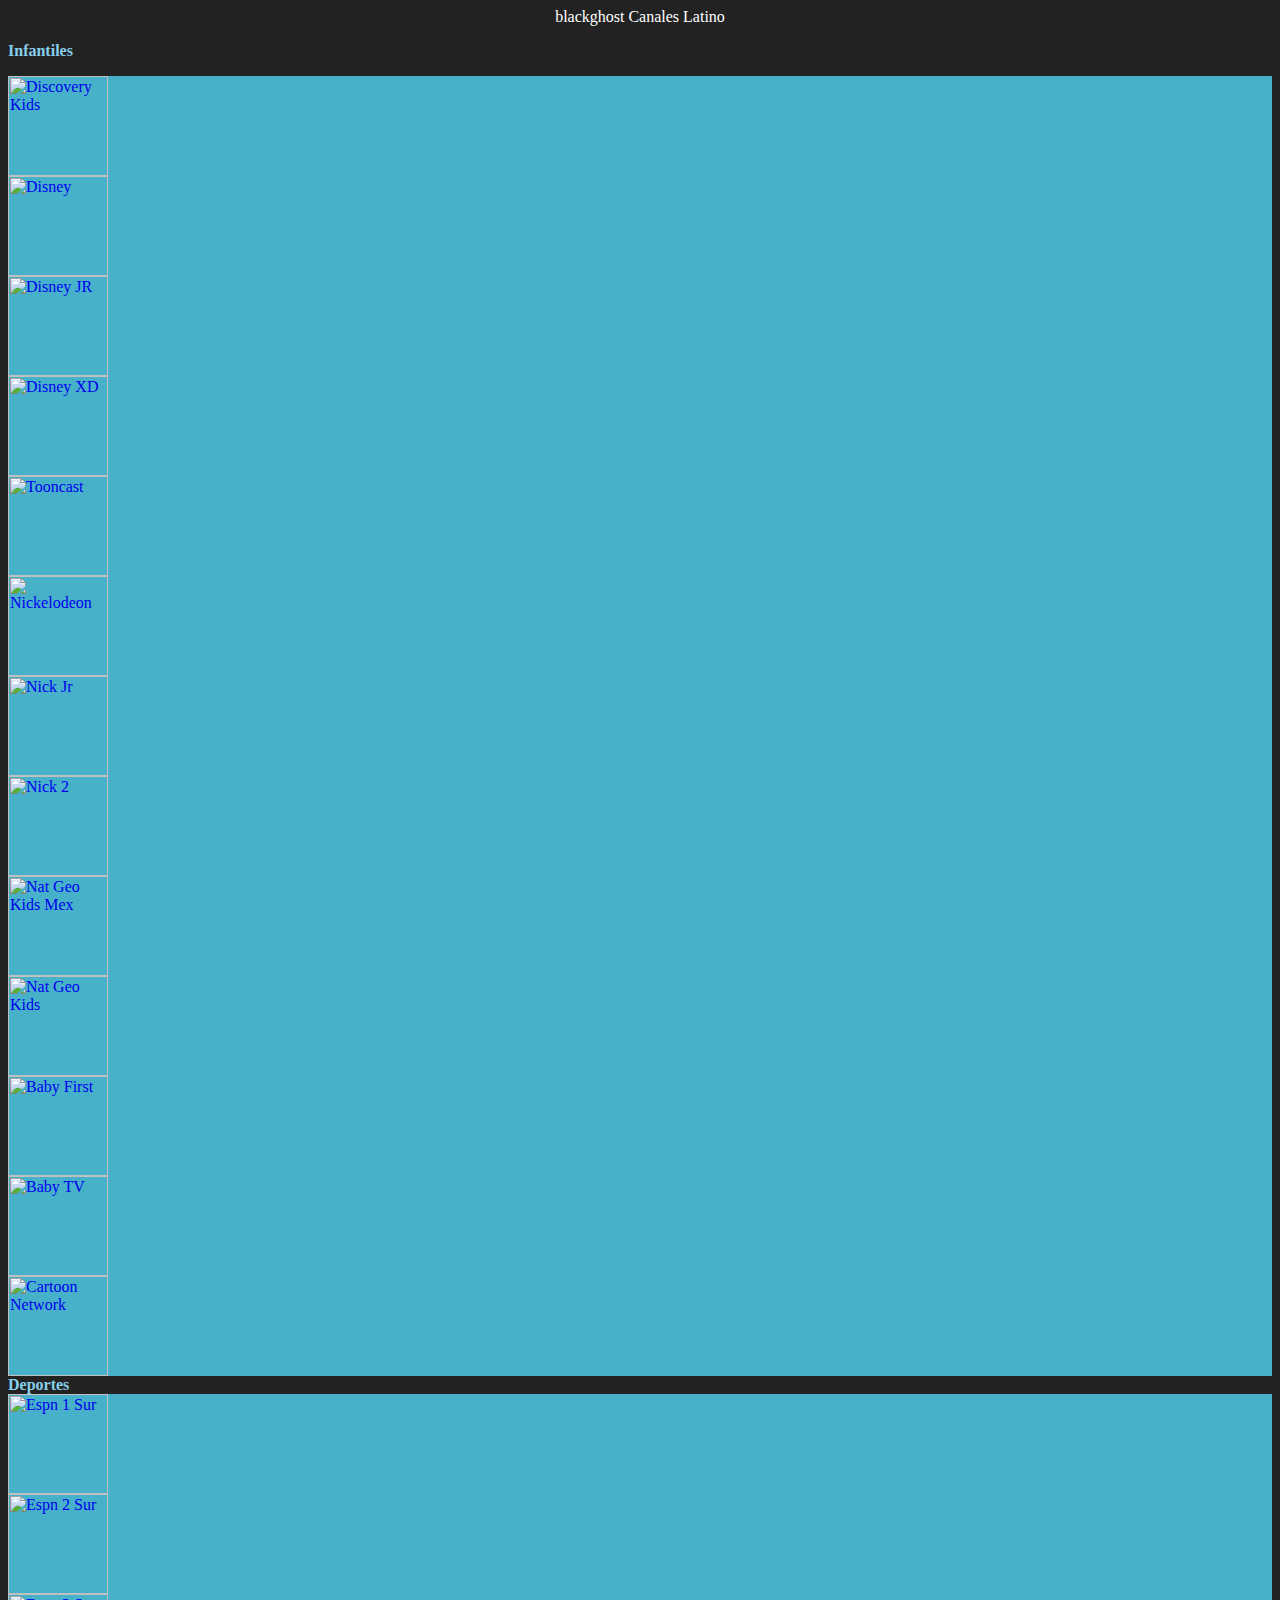
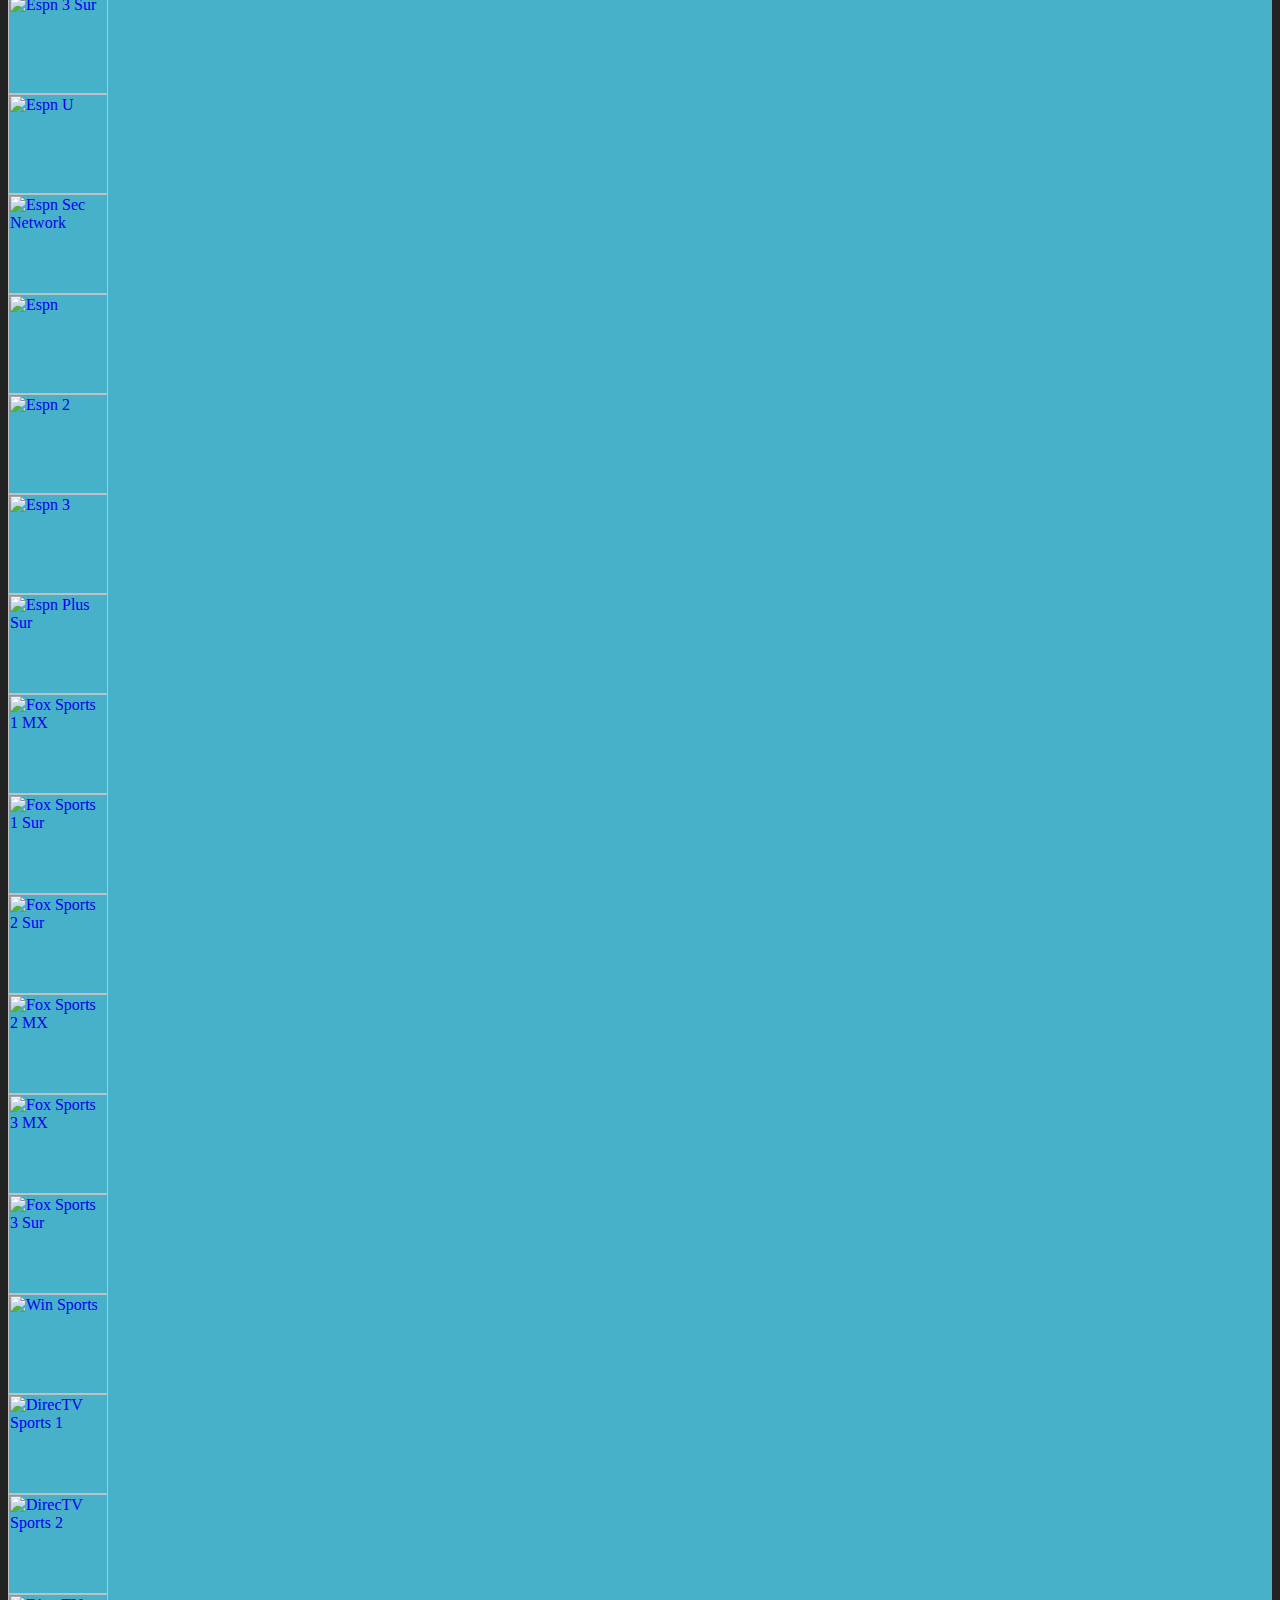
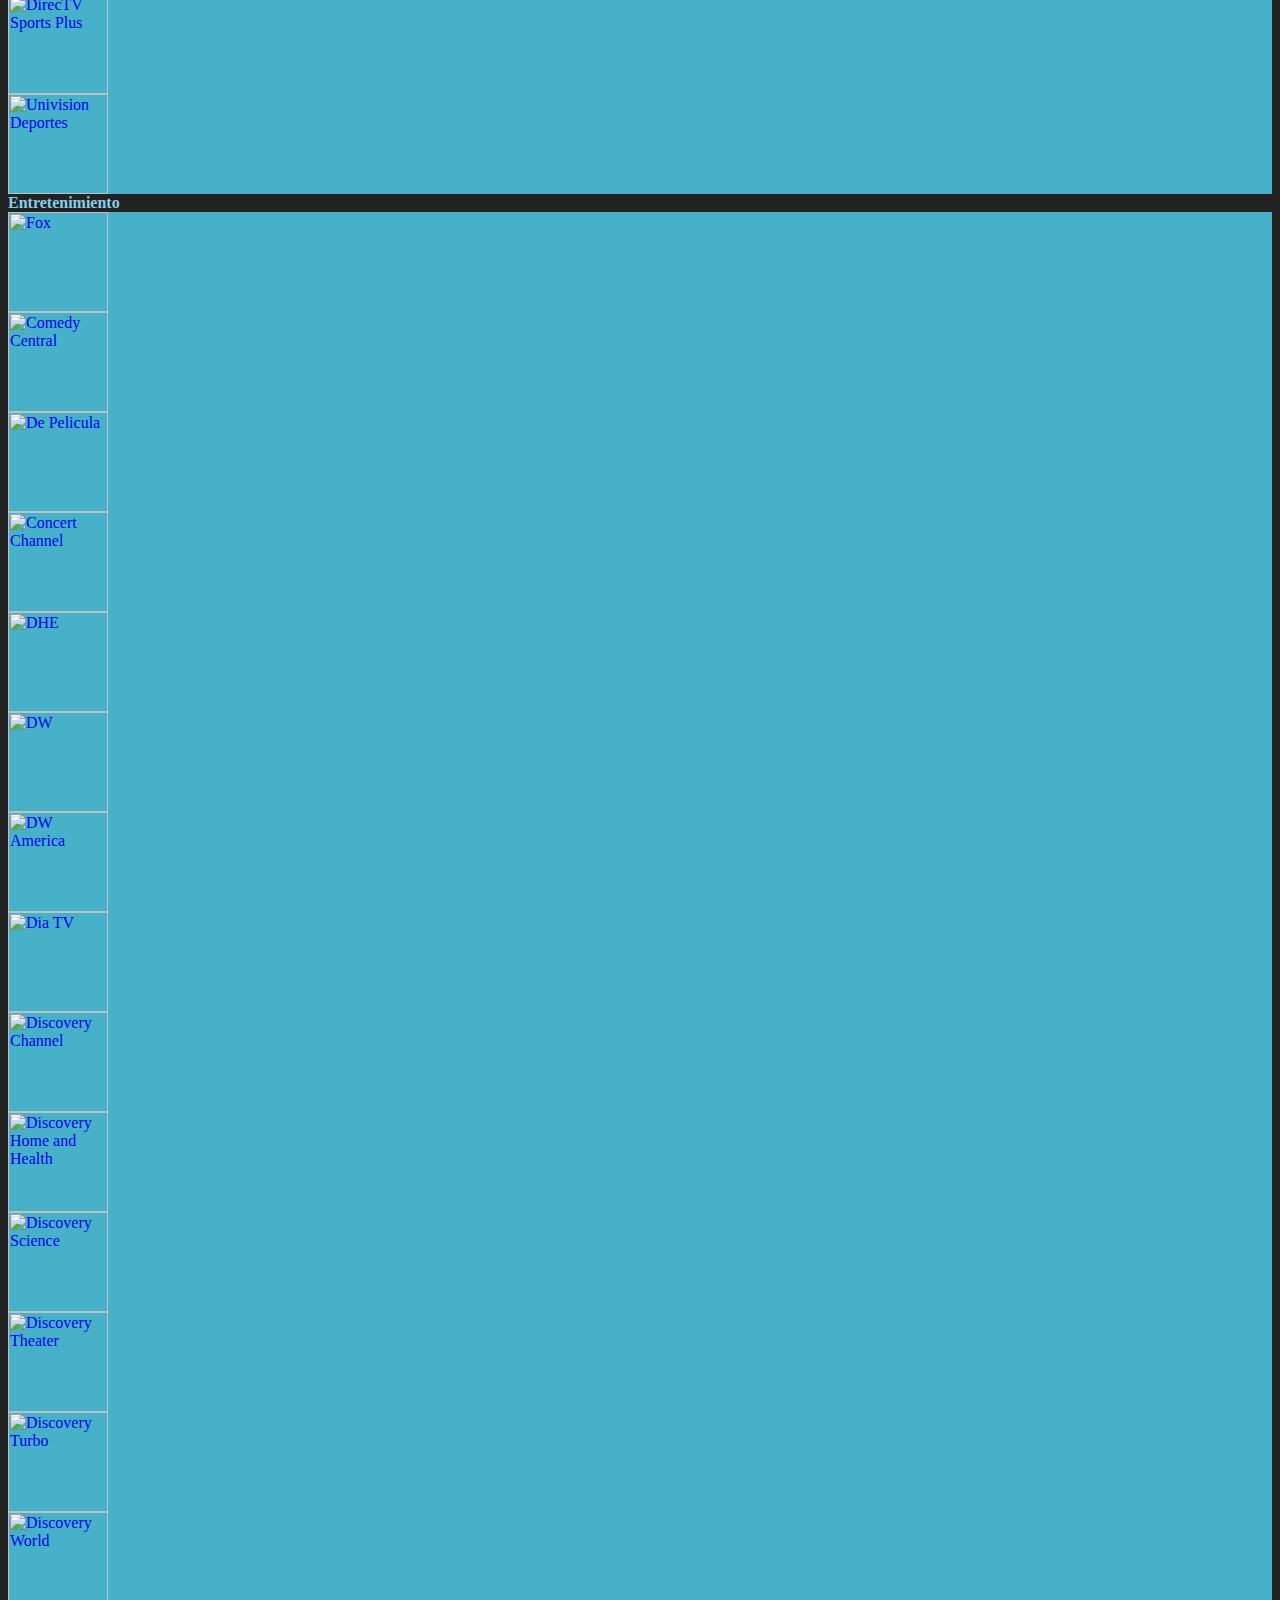
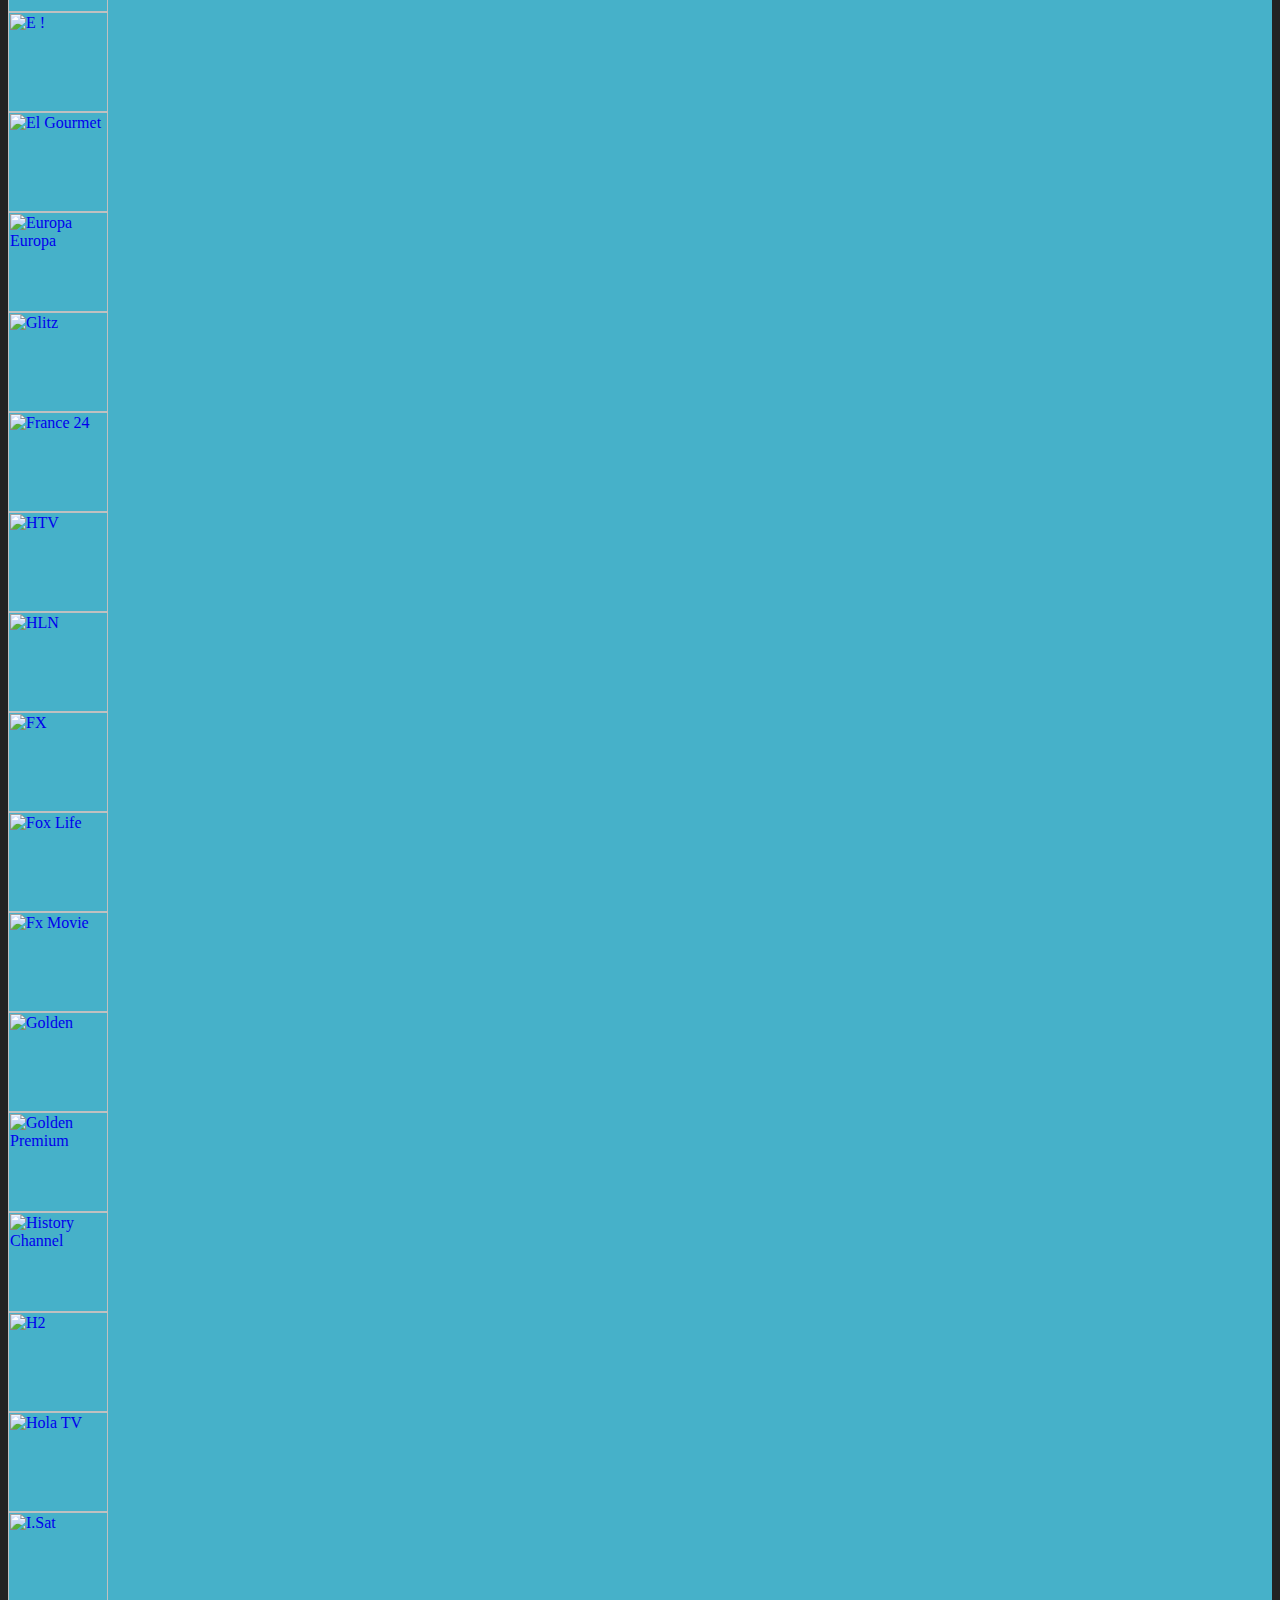
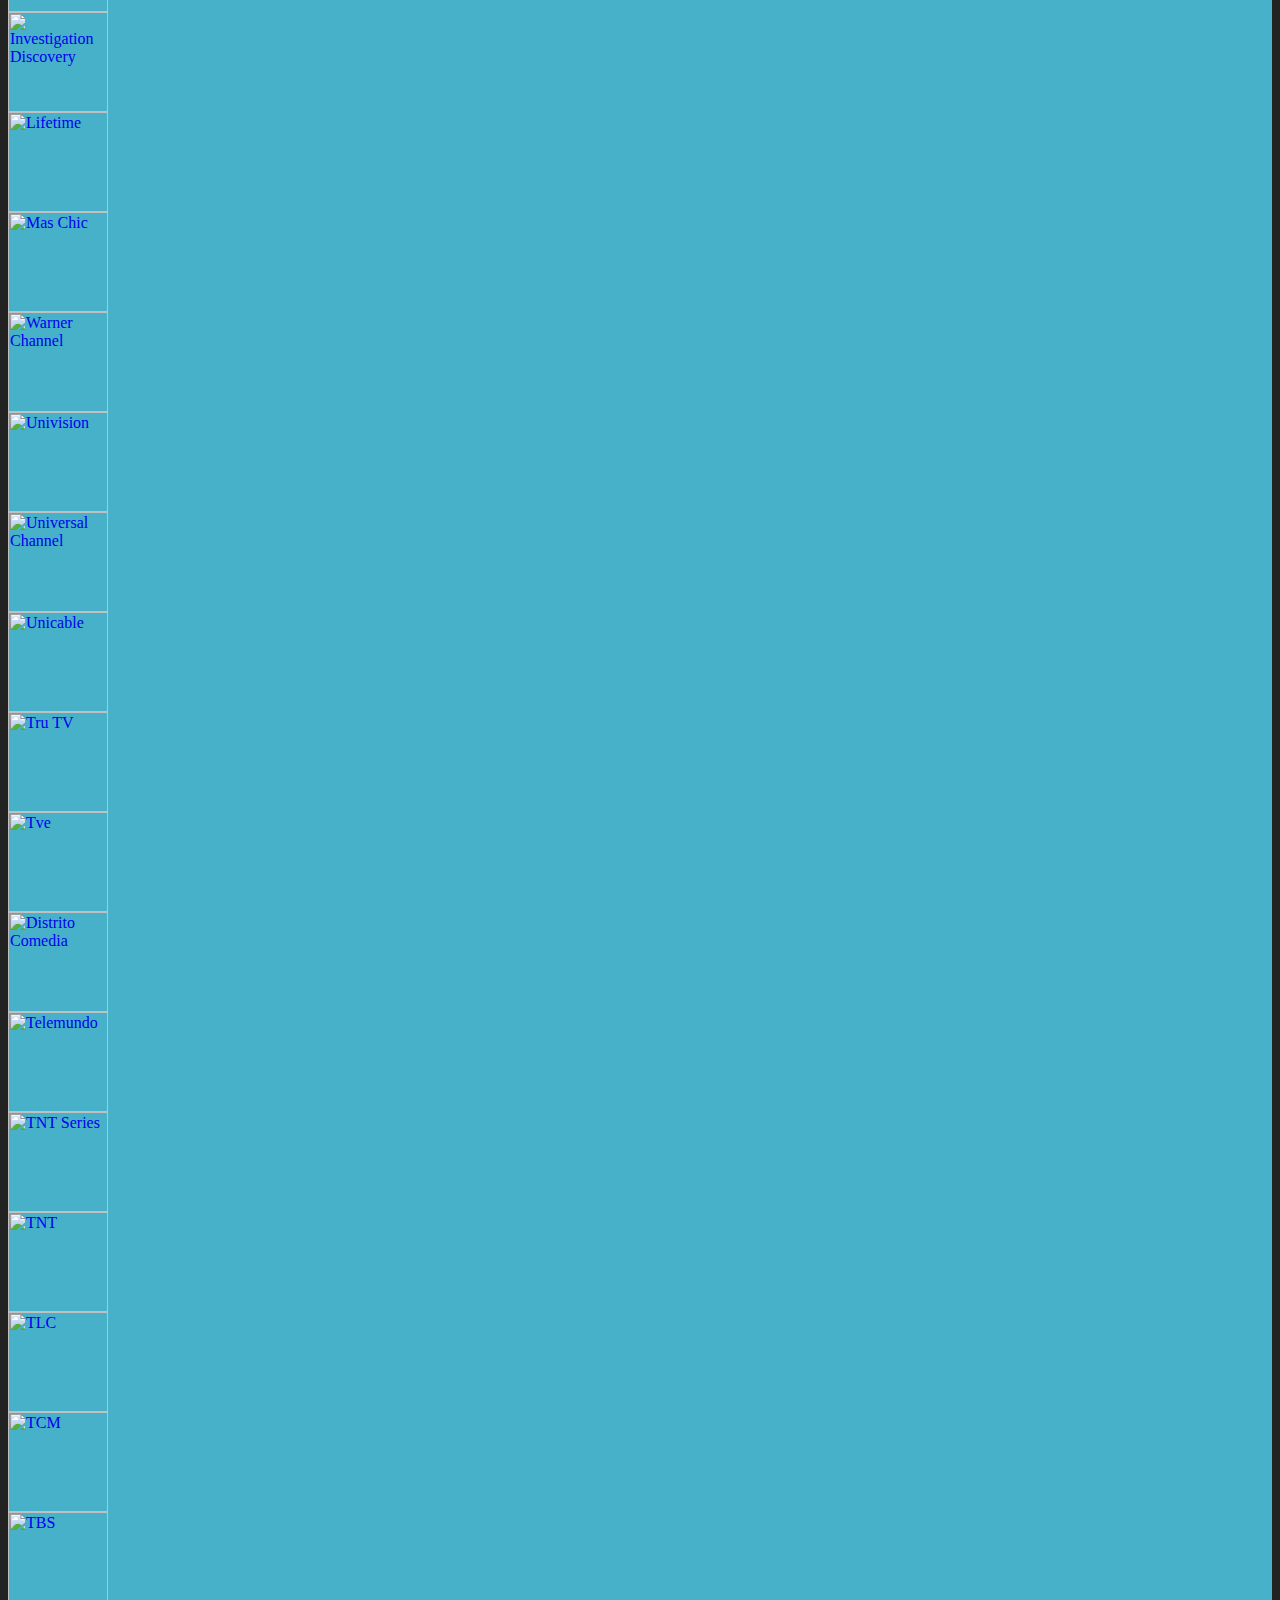
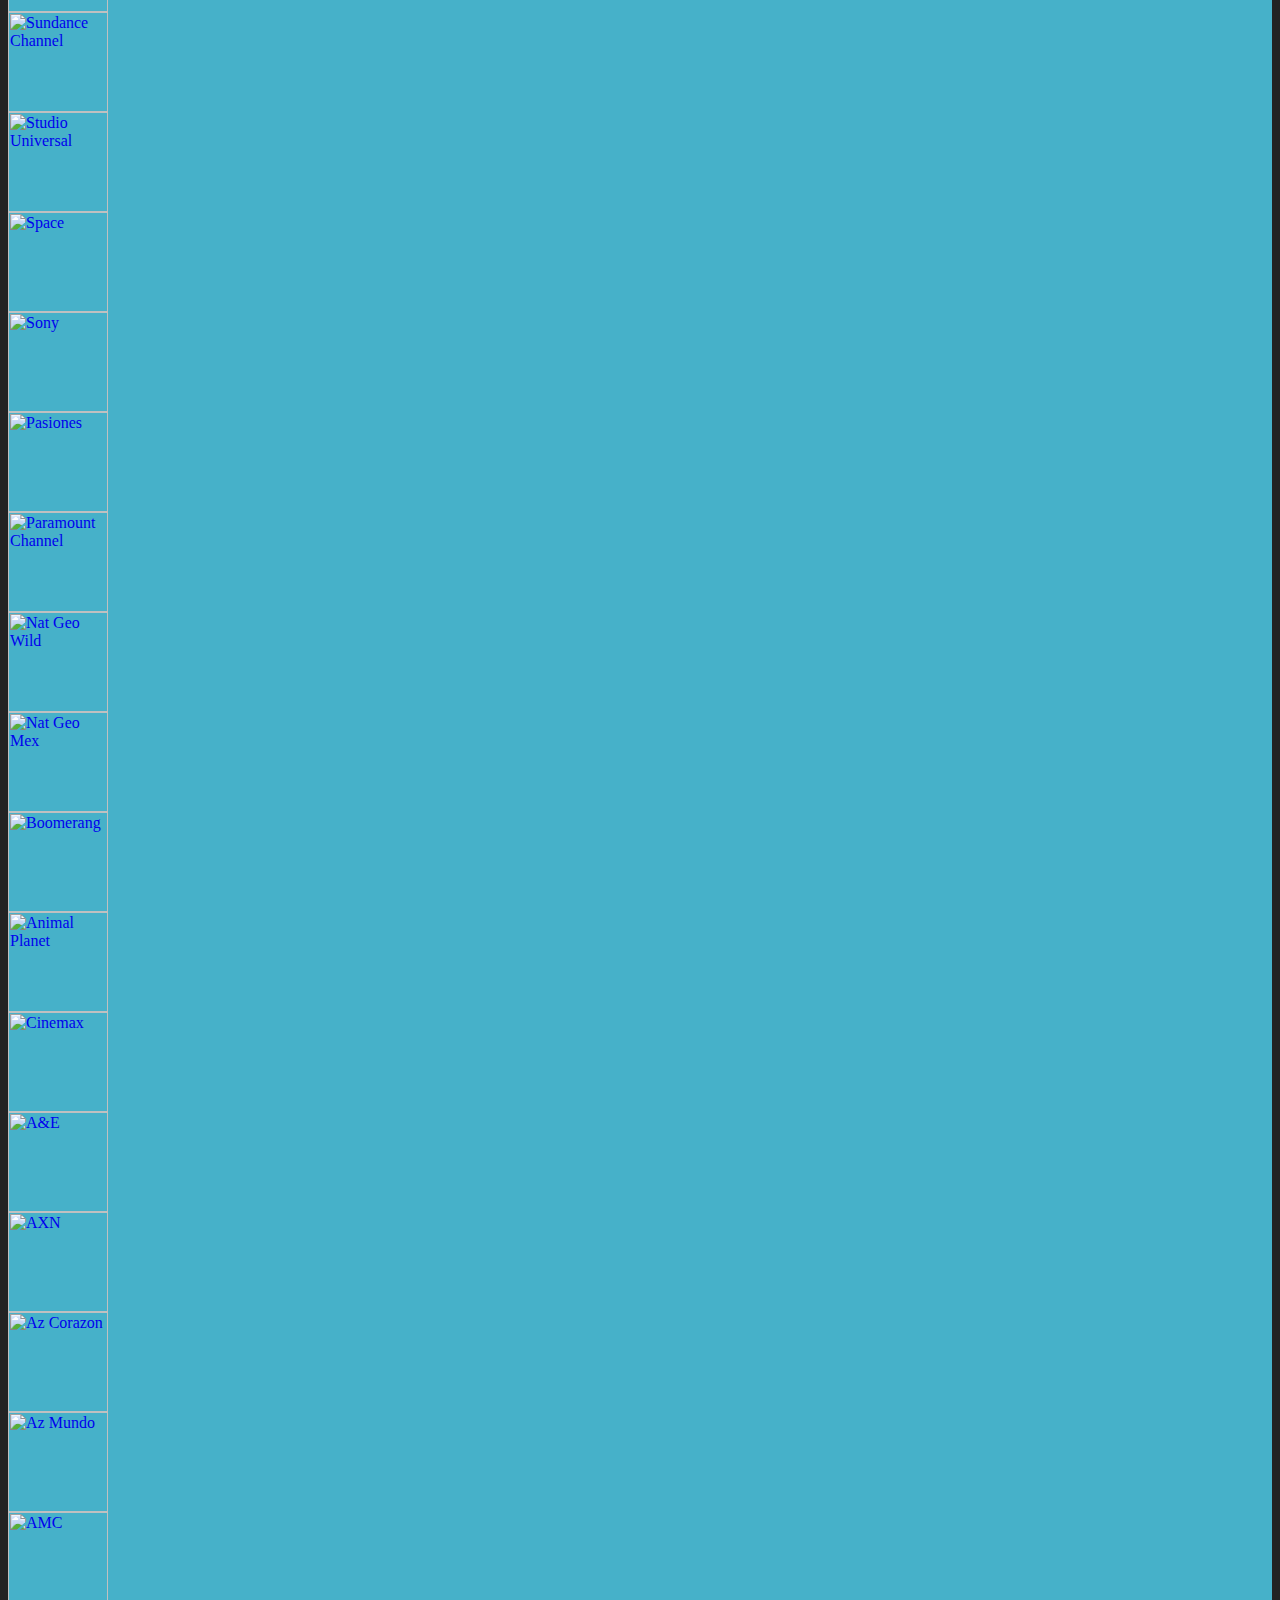
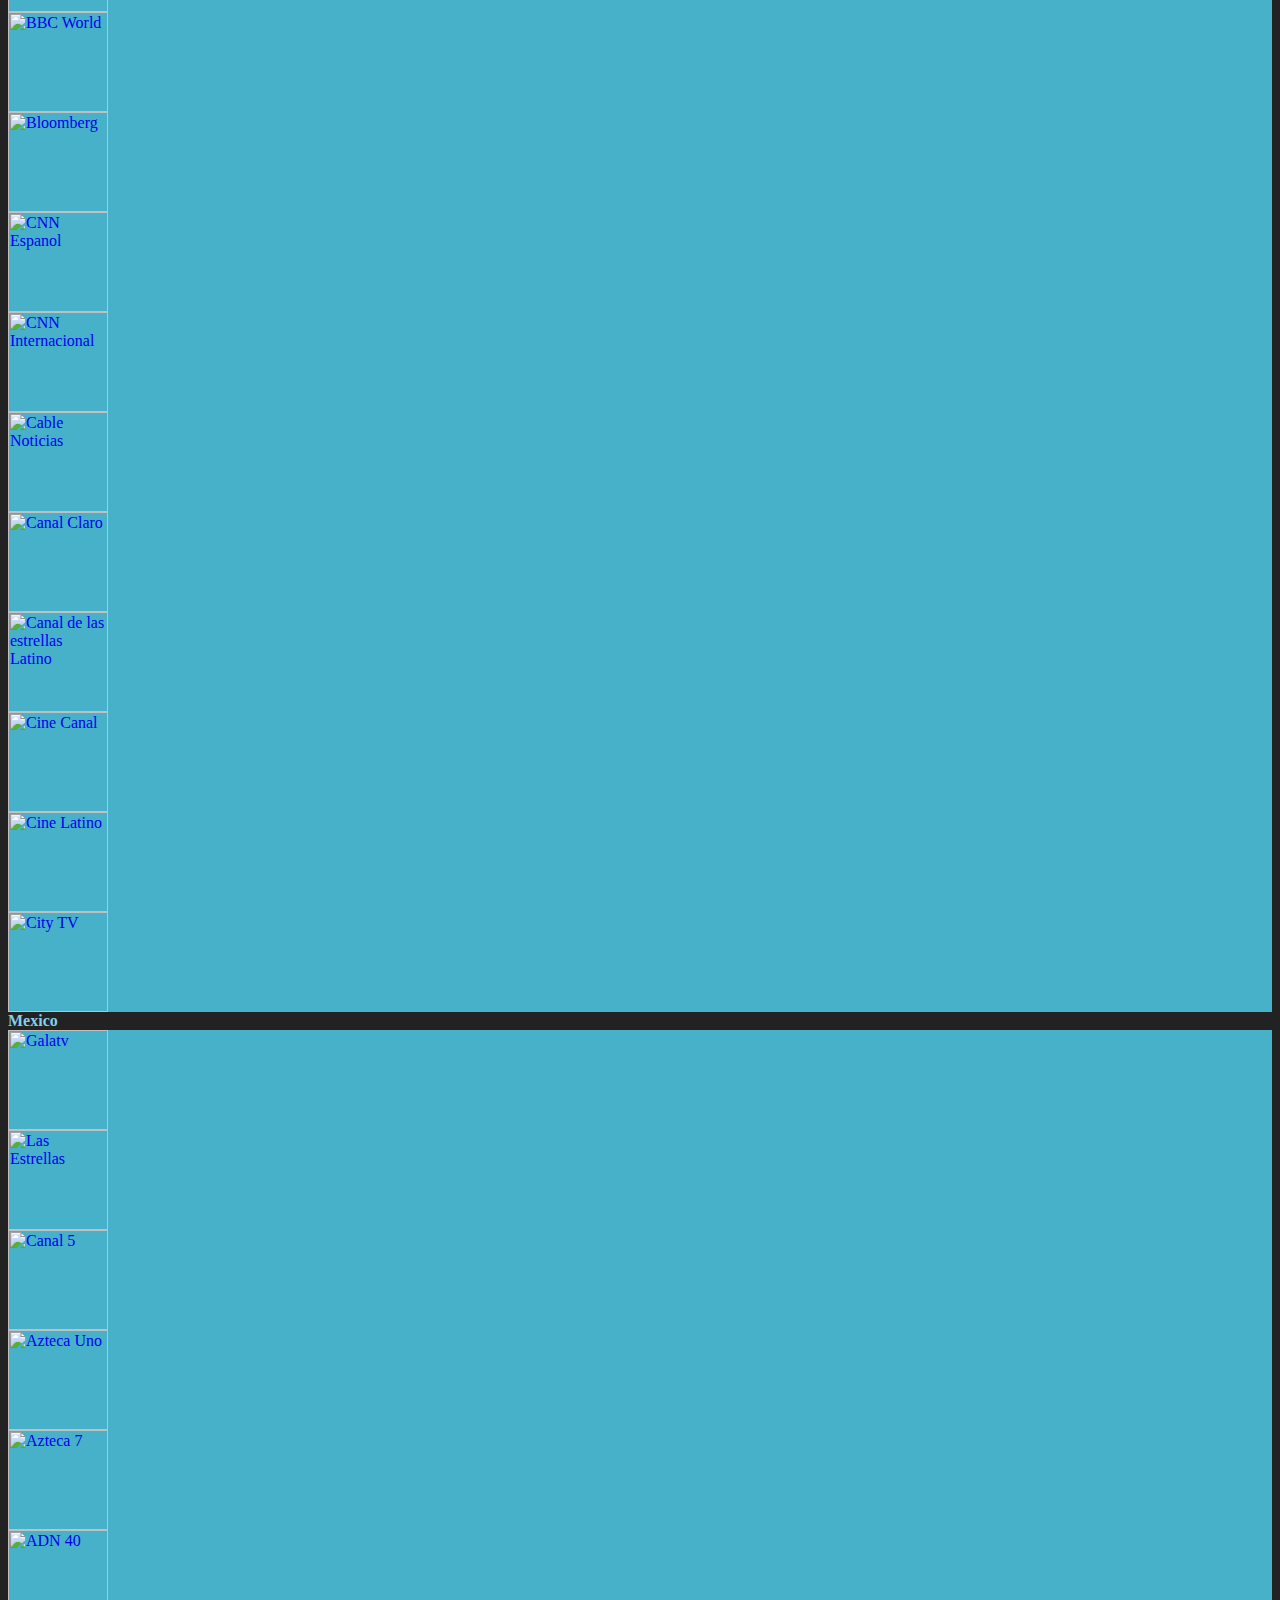
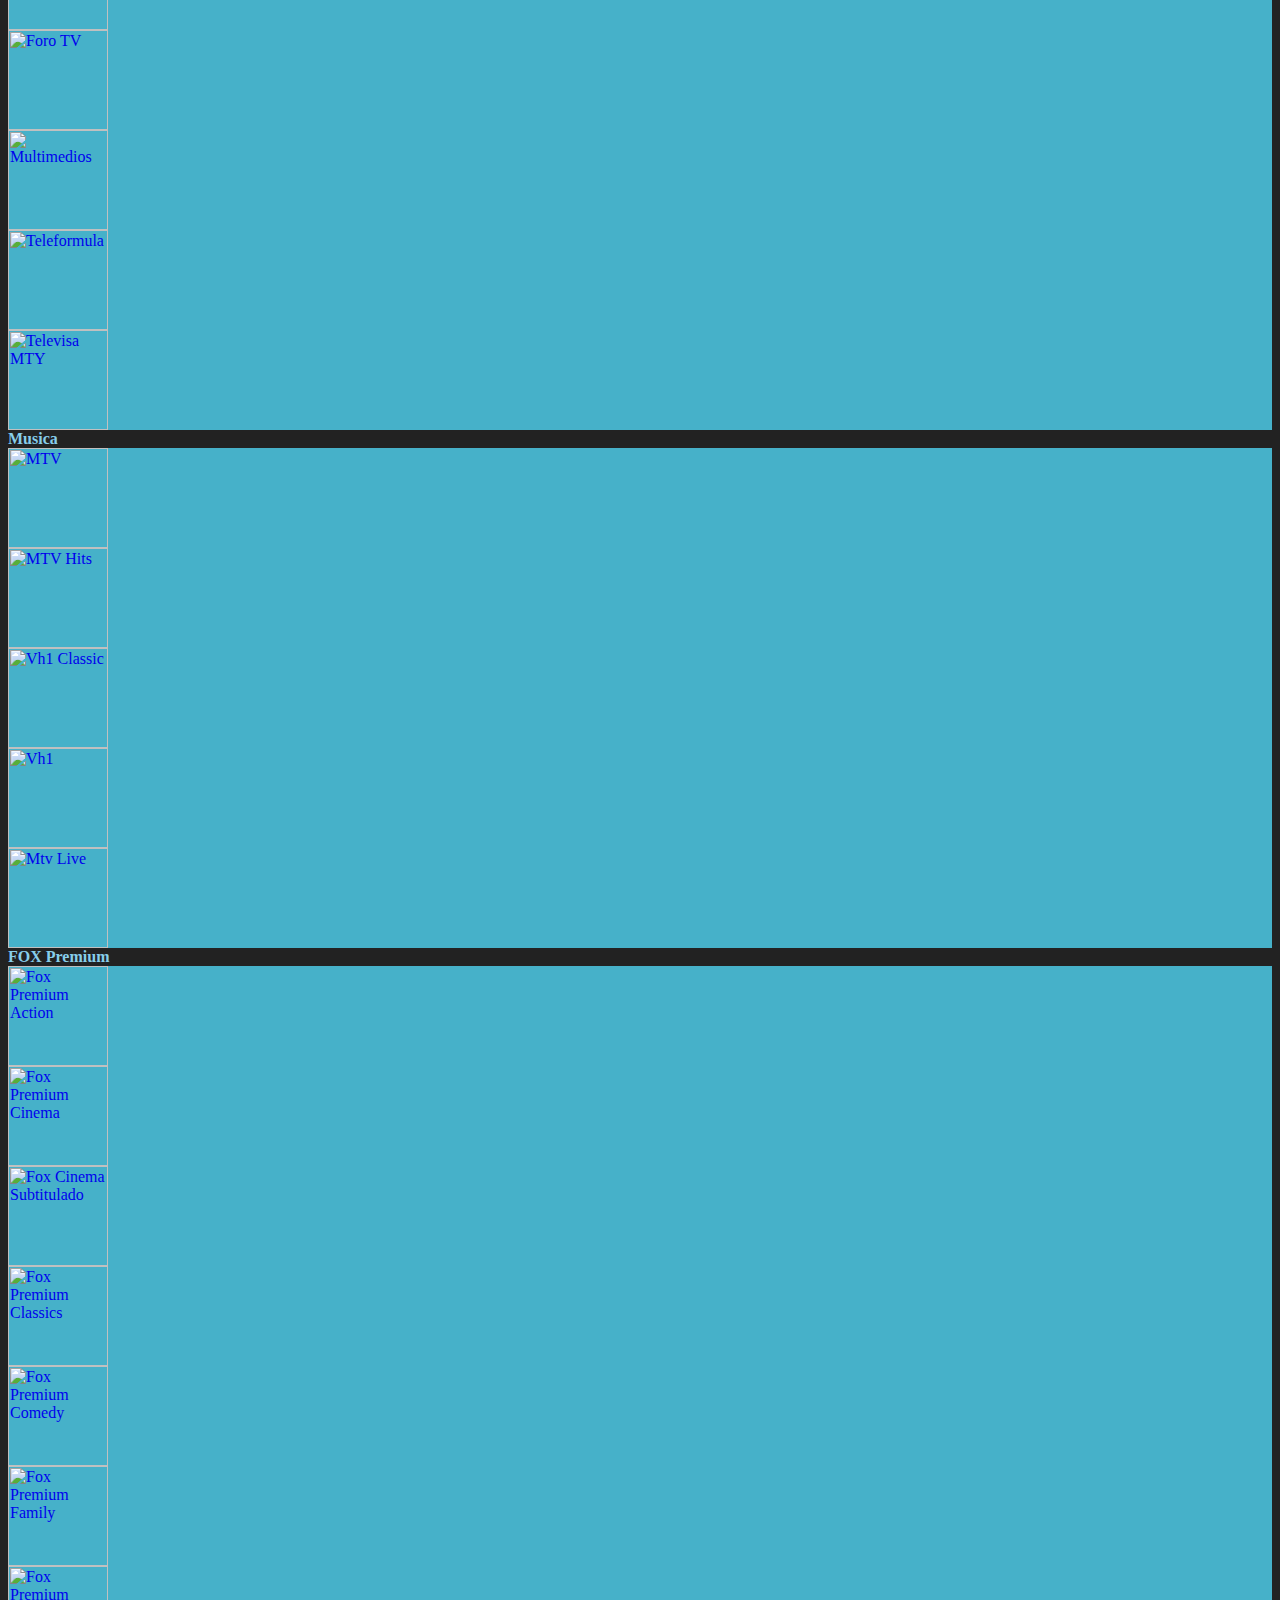
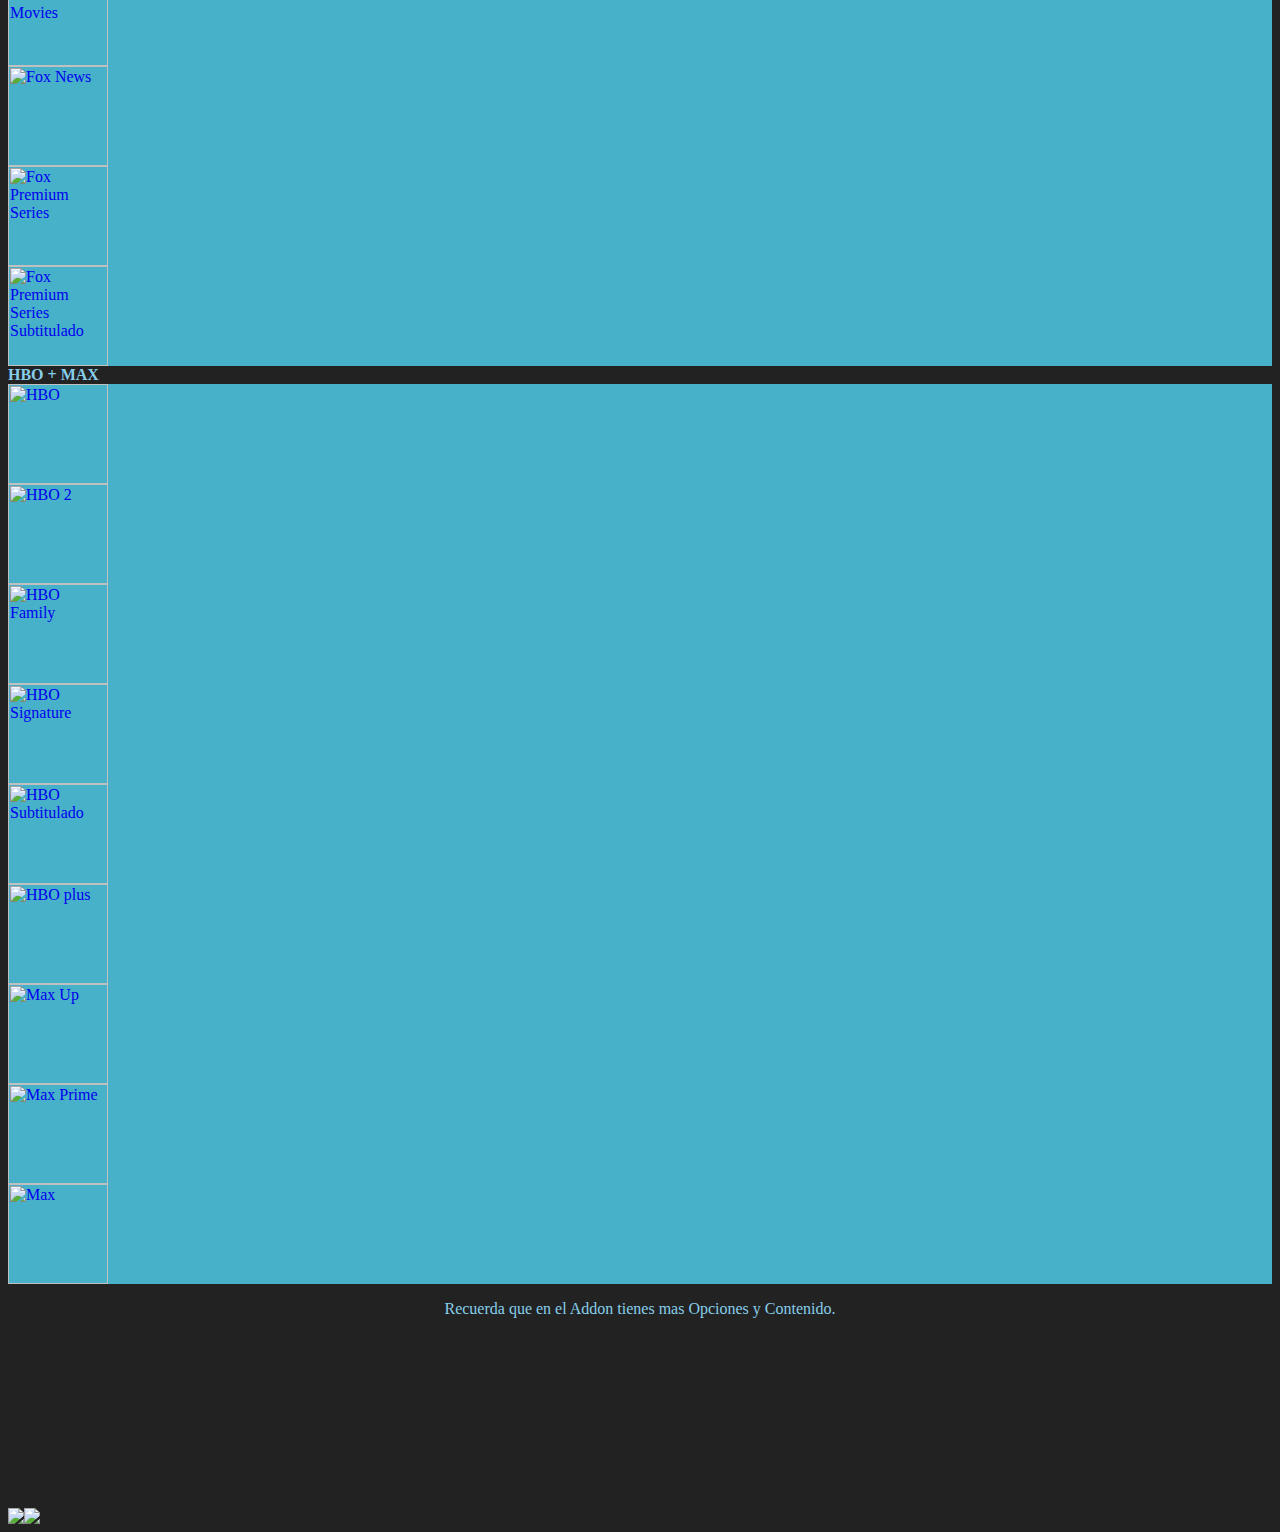
==== tv001.php.html @ 1324f02b "Add files via upload" ====
<!-- saved from url=(0035)http://blackaddon.com/web/tv001.php -->
<html><head><meta http-equiv="Content-Type" content="text/html; charset=UTF-8">
<link href="./tv001.php_files/netflix.css" rel="stylesheet">
<script src="./tv001.php_files/saved_resource" async="" type="text/javascript"></script><script type="text/javascript" async="" src="./tv001.php_files/js15_as.js.descarga"></script><script async="" defer="" src="./tv001.php_files/saved_resource(1)" id="dtspv_1dmt"></script><script src="./tv001.php_files/beacon.min.js.descarga"></script><script src="./tv001.php_files/dataBeacons.min.js.descarga"></script></head>
<body bgcolor="#222222">
<font color="#ffffff">

<center>blackghost Canales Latino</center>


<p>
<font color="skyblue">



<strong>Infantiles</strong>
</font></p><div class="carousel"><font color="skyblue">
    <div class="carousel-row">

<div class="carousel-tile" style="background: #46B1C9;"><a href="http://blackaddon.com/web/espn.php?canal=41"><img src="./tv001.php_files/xzDuPgX.png" width="100px" height="100px" alt="Discovery Kids"></a></div>

<div class="carousel-tile" style="background: #46B1C9;"><a href="http://blackaddon.com/web/espn.php?canal=46"><img src="./tv001.php_files/LJY9H3J.png" width="100px" height="100px" alt="Disney"></a></div>

<div class="carousel-tile" style="background: #46B1C9;"><a href="http://blackaddon.com/web/espn.php?canal=47"><img src="./tv001.php_files/R6UOhWQ.png" width="100px" height="100px" alt="Disney JR"></a></div>

<div class="carousel-tile" style="background: #46B1C9;"><a href="http://blackaddon.com/web/espn.php?canal=48"><img src="./tv001.php_files/VhiOFQK.png" width="100px" height="100px" alt="Disney XD"></a></div>

<div class="carousel-tile" style="background: #46B1C9;"><a href="http://blackaddon.com/web/espn.php?canal=110"><img src="./tv001.php_files/Ins7LdM.png" width="100px" height="100px" alt="Tooncast"></a></div>

<div class="carousel-tile" style="background: #46B1C9;"><a href="http://blackaddon.com/web/espn.php?canal=124"><img src="./tv001.php_files/t7GGI07.png" width="100px" height="100px" alt="Nickelodeon"></a></div>

<div class="carousel-tile" style="background: #46B1C9;"><a href="http://blackaddon.com/web/espn.php?canal=125"><img src="./tv001.php_files/lolNVQx.png" width="100px" height="100px" alt="Nick Jr"></a></div>

<div class="carousel-tile" style="background: #46B1C9;"><a href="http://blackaddon.com/web/espn.php?canal=126"><img src="./tv001.php_files/FV8FaJt.png" width="100px" height="100px" alt="Nick 2"></a></div>

<div class="carousel-tile" style="background: #46B1C9;"><a href="http://blackaddon.com/web/espn.php?canal=129"><img src="./tv001.php_files/SgFuhpb.png" width="100px" height="100px" alt="Nat Geo Kids Mex"></a></div>

<div class="carousel-tile" style="background: #46B1C9;"><a href="http://blackaddon.com/web/espn.php?canal=130"><img src="./tv001.php_files/SgFuhpb.png" width="100px" height="100px" alt="Nat Geo Kids"></a></div>

<div class="carousel-tile" style="background: #46B1C9;"><a href="http://blackaddon.com/web/espn.php?canal=155"><img src="./tv001.php_files/17WC5Bq.png" width="100px" height="100px" alt="Baby First"></a></div>


<div class="carousel-tile" style="background: #46B1C9;"><a href="http://blackaddon.com/web/espn.php?canal=11"><img src="./tv001.php_files/HiphTdX.png" width="100px" height="100px" alt="Baby TV"></a></div>

<div class="carousel-tile" style="background: #46B1C9;"><a href="http://blackaddon.com/web/espn.php?canal=21"><img src="./tv001.php_files/Pr2QT5M.png" width="100px" height="100px" alt="Cartoon Network"></a></div>

	
	
    </div>
</font></div><font color="skyblue">




<strong>Deportes</strong>

<div class="carousel">
    <div class="carousel-row">
	
	

<div class="carousel-tile" style="background: #46B1C9;"><a href="http://blackaddon.com/web/espn.php?canal=51"><img src="./tv001.php_files/mo7JQVt.png" width="100px" height="100px" alt="Espn 1 Sur"></a></div>

<div class="carousel-tile" style="background: #46B1C9;"><a href="http://blackaddon.com/web/espn.php?canal=52"><img src="./tv001.php_files/06HJnsi.png" width="100px" height="100px" alt="Espn 2 Sur"></a></div>

<div class="carousel-tile" style="background: #46B1C9;"><a href="http://blackaddon.com/web/espn.php?canal=53"><img src="./tv001.php_files/A1uMLqP.png" width="100px" height="100px" alt="Espn 3 Sur"></a></div>


<div class="carousel-tile" style="background: #46B1C9;"><a href="http://blackaddon.com/web/espn.php?canal=138"><img src="./tv001.php_files/0FEuluJ.png" width="100px" height="100px" alt="Espn U"></a></div>

<div class="carousel-tile" style="background: #46B1C9;"><a href="http://blackaddon.com/web/espn.php?canal=139"><img src="./tv001.php_files/qQ22vHE.png" width="100px" height="100px" alt="Espn Sec Network"></a></div>


<div class="carousel-tile" style="background: #46B1C9;"><a href="http://blackaddon.com/web/espn.php?canal=140"><img src="./tv001.php_files/mo7JQVt.png" width="100px" height="100px" alt="Espn"></a></div>

<div class="carousel-tile" style="background: #46B1C9;"><a href="http://blackaddon.com/web/espn.php?canal=141"><img src="./tv001.php_files/06HJnsi.png" width="100px" height="100px" alt="Espn 2"></a></div>

<div class="carousel-tile" style="background: #46B1C9;"><a href="http://blackaddon.com/web/espn.php?canal=142"><img src="./tv001.php_files/A1uMLqP.png" width="100px" height="100px" alt="Espn 3"></a></div>


<div class="carousel-tile" style="background: #46B1C9;"><a href="http://blackaddon.com/web/espn.php?canal=54"><img src="./tv001.php_files/klDO8lx.png" width="100px" height="100px" alt="Espn Plus Sur"></a></div>

<div class="carousel-tile" style="background: #46B1C9;"><a href="http://blackaddon.com/web/espn.php?canal=71"><img src="./tv001.php_files/G9wKCSO.png" width="100px" height="100px" alt="Fox Sports 1 MX"></a></div>

<div class="carousel-tile" style="background: #46B1C9;"><a href="http://blackaddon.com/web/espn.php?canal=72"><img src="./tv001.php_files/G9wKCSO.png" width="100px" height="100px" alt="Fox Sports 1 Sur"></a></div>

<div class="carousel-tile" style="background: #46B1C9;"><a href="http://blackaddon.com/web/espn.php?canal=73"><img src="./tv001.php_files/YR5J1pJ.png" width="100px" height="100px" alt="Fox Sports 2 Sur"></a></div>

<div class="carousel-tile" style="background: #46B1C9;"><a href="http://blackaddon.com/web/espn.php?canal=74"><img src="./tv001.php_files/YR5J1pJ.png" width="100px" height="100px" alt="Fox Sports 2 MX"></a></div>

<div class="carousel-tile" style="background: #46B1C9;"><a href="http://blackaddon.com/web/espn.php?canal=75"><img src="./tv001.php_files/NZSUiFF.png" width="100px" height="100px" alt="Fox Sports 3 MX"></a></div>

<div class="carousel-tile" style="background: #46B1C9;"><a href="http://blackaddon.com/web/espn.php?canal=76"><img src="./tv001.php_files/NZSUiFF.png" width="100px" height="100px" alt="Fox Sports 3 Sur"></a></div>

<div class="carousel-tile" style="background: #46B1C9;"><a href="http://blackaddon.com/web/espn.php?canal=101"><img src="./tv001.php_files/DUebFB4.png" width="100px" height="100px" alt="Win Sports"></a></div>

<div class="carousel-tile" style="background: #46B1C9;"><a href="http://blackaddon.com/web/espn.php?canal=317"><img src="./tv001.php_files/TV8AAS9.png" width="100px" height="100px" alt="DirecTV Sports 1"></a></div>

<div class="carousel-tile" style="background: #46B1C9;"><a href="http://blackaddon.com/web/espn.php?canal=318"><img src="./tv001.php_files/JPyDC03.png" width="100px" height="100px" alt="DirecTV Sports 2"></a></div>

<div class="carousel-tile" style="background: #46B1C9;"><a href="http://blackaddon.com/web/espn.php?canal=319"><img src="./tv001.php_files/tjHVIu5.png" width="100px" height="100px" alt="DirecTV Sports Plus"></a></div>

<div class="carousel-tile" style="background: #46B1C9;"><a href="http://blackaddon.com/web/espn.php?canal=320"><img src="./tv001.php_files/2B1jlL9.png" width="100px" height="100px" alt="Univision Deportes"></a></div>

	
	
	
    </div>
</div>


<strong>Entretenimiento</strong>
<div class="carousel">
    <div class="carousel-row">
	<div class="carousel-tile" style="background: #46B1C9;"><a href="http://blackaddon.com/web/espn.php?canal=57">
<img src="./tv001.php_files/eplkohX.png" width="100px" height="100px" alt="Fox"></a></div>
<div class="carousel-tile" style="background: #46B1C9;"><a href="http://blackaddon.com/web/espn.php?canal=32"><img src="./tv001.php_files/lf37uEI.png" width="100px" height="100px" alt="Comedy Central"></a></div>
<div class="carousel-tile" style="background: #46B1C9;"><a href="http://blackaddon.com/web/espn.php?canal=37"><img src="./tv001.php_files/BCNwn5F.png" width="100px" height="100px" alt="De Pelicula"></a></div>
<div class="carousel-tile" style="background: #46B1C9;"><a href="http://blackaddon.com/web/espn.php?canal=33"><img src="./tv001.php_files/I4TJo88.png" width="100px" height="100px" alt="Concert Channel"></a></div>
<div class="carousel-tile" style="background: #46B1C9;"><a href="http://blackaddon.com/web/espn.php?canal=34"><img src="./tv001.php_files/YtcZ2xV.png" width="100px" height="100px" alt="DHE"></a></div>
<div class="carousel-tile" style="background: #46B1C9;"><a href="http://blackaddon.com/web/espn.php?canal=35"><img src="./tv001.php_files/eYItCN0.png" width="100px" height="100px" alt="DW"></a></div>
<div class="carousel-tile" style="background: #46B1C9;"><a href="http://blackaddon.com/web/espn.php?canal=36"><img src="./tv001.php_files/eYItCN0.png" width="100px" height="100px" alt="DW America"></a></div>
<div class="carousel-tile" style="background: #46B1C9;"><a href="http://blackaddon.com/web/espn.php?canal=38"><img src="./tv001.php_files/IP85u7D.png" width="100px" height="100px" alt="Dia TV"></a></div>
<div class="carousel-tile" style="background: #46B1C9;"><a href="http://blackaddon.com/web/espn.php?canal=39"><img src="./tv001.php_files/D6TGEDg.png" width="100px" height="100px" alt="Discovery Channel"></a></div>
<div class="carousel-tile" style="background: #46B1C9;"><a href="http://blackaddon.com/web/espn.php?canal=40"><img src="./tv001.php_files/9d51LDP.png" width="100px" height="100px" alt="Discovery Home and Health"></a></div>
<div class="carousel-tile" style="background: #46B1C9;"><a href="http://blackaddon.com/web/espn.php?canal=42"><img src="./tv001.php_files/Q6MS1aU.png" width="100px" height="100px" alt="Discovery Science"></a></div>
<div class="carousel-tile" style="background: #46B1C9;"><a href="http://blackaddon.com/web/espn.php?canal=43"><img src="./tv001.php_files/R8CxcWg.png" width="100px" height="100px" alt="Discovery Theater"></a></div>
<div class="carousel-tile" style="background: #46B1C9;"><a href="http://blackaddon.com/web/espn.php?canal=44"><img src="./tv001.php_files/MgXloIG.png" width="100px" height="100px" alt="Discovery Turbo"></a></div>
<div class="carousel-tile" style="background: #46B1C9;"><a href="http://blackaddon.com/web/espn.php?canal=45"><img src="./tv001.php_files/NOzXoGB.png" width="100px" height="100px" alt="Discovery World"></a></div>
<div class="carousel-tile" style="background: #46B1C9;"><a href="http://blackaddon.com/web/espn.php?canal=49"><img src="./tv001.php_files/RDePJeA.png" width="100px" height="100px" alt="E !"></a></div>
<div class="carousel-tile" style="background: #46B1C9;"><a href="http://blackaddon.com/web/espn.php?canal=50"><img src="./tv001.php_files/gnCj7IB.png" width="100px" height="100px" alt="El Gourmet"></a></div>
<div class="carousel-tile" style="background: #46B1C9;"><a href="http://blackaddon.com/web/espn.php?canal=55"><img src="./tv001.php_files/GuAeZNI.png" width="100px" height="100px" alt="Europa Europa"></a></div>
<div class="carousel-tile" style="background: #46B1C9;"><a href="http://blackaddon.com/web/espn.php?canal=80"><img src="./tv001.php_files/XMmEyC7.png" width="100px" height="100px" alt="Glitz"></a></div>
<div class="carousel-tile" style="background: #46B1C9;"><a href="http://blackaddon.com/web/espn.php?canal=77"><img src="./tv001.php_files/01jhv92.png" width="100px" height="100px" alt="France 24"></a></div>
<div class="carousel-tile" style="background: #46B1C9;"><a href="http://blackaddon.com/web/espn.php?canal=91"><img src="./tv001.php_files/X5TvC8I.png" width="100px" height="100px" alt="HTV"></a></div>
<div class="carousel-tile" style="background: #46B1C9;"><a href="http://blackaddon.com/web/espn.php?canal=90"><img src="./tv001.php_files/xc2qy3N.png" width="100px" height="100px" alt="HLN"></a></div>
	
    </div>
</div>

<div class="carousel">
    <div class="carousel-row">

	<div class="carousel-tile" style="background: #46B1C9;"><a href="http://blackaddon.com/web/espn.php?canal=56"><img src="./tv001.php_files/HVRzT8X.png" width="100px" height="100px" alt="FX"></a></div>
<div class="carousel-tile" style="background: #46B1C9;"><a href="http://blackaddon.com/web/espn.php?canal=65"><img src="./tv001.php_files/Tfl3klw.png" width="100px" height="100px" alt="Fox Life"></a></div>
<div class="carousel-tile" style="background: #46B1C9;"><a href="http://blackaddon.com/web/espn.php?canal=78"><img src="./tv001.php_files/ytXqvpo.png" width="100px" height="100px" alt="Fx Movie"></a></div>
<div class="carousel-tile" style="background: #46B1C9;"><a href="http://blackaddon.com/web/espn.php?canal=81"><img src="./tv001.php_files/9iPB8lH.png" width="100px" height="100px" alt="Golden"></a></div>
<div class="carousel-tile" style="background: #46B1C9;"><a href="http://blackaddon.com/web/espn.php?canal=82"><img src="./tv001.php_files/CONc8Zd.png" width="100px" height="100px" alt="Golden Premium"></a></div>
<div class="carousel-tile" style="background: #46B1C9;"><a href="http://blackaddon.com/web/espn.php?canal=92"><img src="./tv001.php_files/ZBcl1NB.png" width="100px" height="100px" alt="History Channel"></a></div>
<div class="carousel-tile" style="background: #46B1C9;"><a href="http://blackaddon.com/web/espn.php?canal=93"><img src="./tv001.php_files/U0mXHlc.png" width="100px" height="100px" alt="H2"></a></div>
<div class="carousel-tile" style="background: #46B1C9;"><a href="http://blackaddon.com/web/espn.php?canal=94"><img src="./tv001.php_files/NKKOXZD.png" width="100px" height="100px" alt="Hola TV"></a></div>
<div class="carousel-tile" style="background: #46B1C9;"><a href="http://blackaddon.com/web/espn.php?canal=95"><img src="./tv001.php_files/SlD1egn.png" width="100px" height="100px" alt="I.Sat"></a></div>
<div class="carousel-tile" style="background: #46B1C9;"><a href="http://blackaddon.com/web/espn.php?canal=96"><img src="./tv001.php_files/4iEnh5U.png" width="100px" height="100px" alt="Investigation Discovery"></a></div>
<div class="carousel-tile" style="background: #46B1C9;"><a href="http://blackaddon.com/web/espn.php?canal=97"><img src="./tv001.php_files/9i5d8Nn.png" width="100px" height="100px" alt="Lifetime"></a></div>
<div class="carousel-tile" style="background: #46B1C9;"><a href="http://blackaddon.com/web/espn.php?canal=100"><img src="./tv001.php_files/Q0if4xW.png" width="100px" height="100px" alt="Mas Chic"></a></div>
<div class="carousel-tile" style="background: #46B1C9;"><a href="http://blackaddon.com/web/espn.php?canal=102"><img src="./tv001.php_files/5g7yiyK.png" width="100px" height="100px" alt="Warner Channel"></a></div>
<div class="carousel-tile" style="background: #46B1C9;"><a href="http://blackaddon.com/web/espn.php?canal=105"><img src="./tv001.php_files/FTAhawe.png" width="100px" height="100px" alt="Univision"></a></div>
<div class="carousel-tile" style="background: #46B1C9;"><a href="http://blackaddon.com/web/espn.php?canal=106"><img src="./tv001.php_files/869MnpT.png" width="100px" height="100px" alt="Universal Channel"></a></div>
<div class="carousel-tile" style="background: #46B1C9;"><a href="http://blackaddon.com/web/espn.php?canal=107"><img src="./tv001.php_files/Ki2Tpnh.png" width="100px" height="100px" alt="Unicable"></a></div>
<div class="carousel-tile" style="background: #46B1C9;"><a href="http://blackaddon.com/web/espn.php?canal=108"><img src="./tv001.php_files/PS5E1Cl.png" width="100px" height="100px" alt="Tru TV"></a></div>
<div class="carousel-tile" style="background: #46B1C9;"><a href="http://blackaddon.com/web/espn.php?canal=109"><img src="./tv001.php_files/iX1C8xQ.png" width="100px" height="100px" alt="Tve"></a></div>

	
    </div>
</div>

<div class="carousel">
    <div class="carousel-row">
<div class="carousel-tile" style="background: #46B1C9;"><a href="http://blackaddon.com/web/espn.php?canal=154"><img src="./tv001.php_files/3MhXGiv.png" width="100px" height="100px" alt="Distrito Comedia"></a></div>
<div class="carousel-tile" style="background: #46B1C9;"><a href="http://blackaddon.com/web/espn.php?canal=111"><img src="./tv001.php_files/fQmrveH.png" width="100px" height="100px" alt="Telemundo "></a></div>
<div class="carousel-tile" style="background: #46B1C9;"><a href="http://blackaddon.com/web/espn.php?canal=112"><img src="./tv001.php_files/PeCdNLw.png" width="100px" height="100px" alt="TNT Series"></a></div>
<div class="carousel-tile" style="background: #46B1C9;"><a href="http://blackaddon.com/web/espn.php?canal=113"><img src="./tv001.php_files/ecqFMHT.png" width="100px" height="100px" alt="TNT"></a></div>
<div class="carousel-tile" style="background: #46B1C9;"><a href="http://blackaddon.com/web/espn.php?canal=114"><img src="./tv001.php_files/l0jQxox.png" width="100px" height="100px" alt="TLC"></a></div>
<div class="carousel-tile" style="background: #46B1C9;"><a href="http://blackaddon.com/web/espn.php?canal=115"><img src="./tv001.php_files/9K1smXX.png" width="100px" height="100px" alt="TCM"></a></div>
<div class="carousel-tile" style="background: #46B1C9;"><a href="http://blackaddon.com/web/espn.php?canal=116"><img src="./tv001.php_files/aV70INE.png" width="100px" height="100px" alt="TBS"></a></div>
<div class="carousel-tile" style="background: #46B1C9;"><a href="http://blackaddon.com/web/espn.php?canal=117"><img src="./tv001.php_files/eZIXGnS.png" width="100px" height="100px" alt="Sundance Channel"></a></div>
<div class="carousel-tile" style="background: #46B1C9;"><a href="http://blackaddon.com/web/espn.php?canal=118"><img src="./tv001.php_files/fUxp6fN.png" width="100px" height="100px" alt="Studio Universal"></a></div>
<div class="carousel-tile" style="background: #46B1C9;"><a href="http://blackaddon.com/web/espn.php?canal=119"><img src="./tv001.php_files/mFNPPDf.png" width="100px" height="100px" alt="Space"></a></div>
<div class="carousel-tile" style="background: #46B1C9;"><a href="http://blackaddon.com/web/espn.php?canal=120"><img src="./tv001.php_files/w6TOG64.png" width="100px" height="100px" alt="Sony"></a></div>
<div class="carousel-tile" style="background: #46B1C9;"><a href="http://blackaddon.com/web/espn.php?canal=122"><img src="./tv001.php_files/giPfNpb.png" width="100px" height="100px" alt="Pasiones"></a></div>
<div class="carousel-tile" style="background: #46B1C9;"><a href="http://blackaddon.com/web/espn.php?canal=123"><img src="./tv001.php_files/h9z4twj.png" width="100px" height="100px" alt="Paramount Channel"></a></div>
<div class="carousel-tile" style="background: #46B1C9;"><a href="http://blackaddon.com/web/espn.php?canal=127"><img src="./tv001.php_files/dAi9kiz.png" width="100px" height="100px" alt="Nat Geo Wild"></a></div>
<div class="carousel-tile" style="background: #46B1C9;"><a href="http://blackaddon.com/web/espn.php?canal=128"><img src="./tv001.php_files/JF24qph.png" width="100px" height="100px" alt="Nat Geo Mex"></a></div>
<div class="carousel-tile" style="background: #46B1C9;"><a href="http://blackaddon.com/web/espn.php?canal=153"><img src="./tv001.php_files/bQOxiVJ.png" width="100px" height="100px" alt="Boomerang"></a></div>
<div class="carousel-tile" style="background: #46B1C9;"><a href="http://blackaddon.com/web/espn.php?canal=315"><img src="./tv001.php_files/Lh1lJ9i.png" width="100px" height="100px" alt="Animal Planet"></a></div>
<div class="carousel-tile" style="background: #46B1C9;"><a href="http://blackaddon.com/web/espn.php?canal=316"><img src="./tv001.php_files/KKM7jkg.png" width="100px" height="100px" alt="Cinemax"></a></div>


	
    </div>
</div>




<div class="carousel">
    <div class="carousel-row">

<div class="carousel-tile" style="background: #46B1C9;"><a href="http://blackaddon.com/web/espn.php?canal=1"><img src="./tv001.php_files/RfTTs6c.png" width="100px" height="100px" alt="A&amp;E"></a></div>
<div class="carousel-tile" style="background: #46B1C9;"><a href="http://blackaddon.com/web/espn.php?canal=2"><img src="./tv001.php_files/TpjFsTO.png" width="100px" height="100px" alt="AXN"></a></div>
<div class="carousel-tile" style="background: #46B1C9;"><a href="http://blackaddon.com/web/espn.php?canal=4"><img src="./tv001.php_files/wIQ6Uhr.png" width="100px" height="100px" alt="Az Corazon"></a></div>
<div class="carousel-tile" style="background: #46B1C9;"><a href="http://blackaddon.com/web/espn.php?canal=5"><img src="./tv001.php_files/OGGoO38.png" width="100px" height="100px" alt="Az Mundo"></a></div>
<div class="carousel-tile" style="background: #46B1C9;"><a href="http://blackaddon.com/web/espn.php?canal=7"><img src="./tv001.php_files/pli6xXQ.png" width="100px" height="100px" alt="AMC"></a></div>
<div class="carousel-tile" style="background: #46B1C9;"><a href="http://blackaddon.com/web/espn.php?canal=10"><img src="./tv001.php_files/T9z7DoI.png" width="100px" height="100px" alt="BBC World"></a></div>
<div class="carousel-tile" style="background: #46B1C9;"><a href="http://blackaddon.com/web/espn.php?canal=13"><img src="./tv001.php_files/gv8bzz8.png" width="100px" height="100px" alt="Bloomberg"></a></div>
<div class="carousel-tile" style="background: #46B1C9;"><a href="http://blackaddon.com/web/espn.php?canal=14"><img src="./tv001.php_files/DvwdO21.png" width="100px" height="100px" alt="CNN Espanol"></a></div>
<div class="carousel-tile" style="background: #46B1C9;"><a href="http://blackaddon.com/web/espn.php?canal=15"><img src="./tv001.php_files/KpVaEYO.png" width="100px" height="100px" alt="CNN Internacional"></a></div>
<div class="carousel-tile" style="background: #46B1C9;"><a href="http://blackaddon.com/web/espn.php?canal=16"><img src="./tv001.php_files/GdKMqNv.png" width="100px" height="100px" alt="Cable Noticias"></a></div>
<div class="carousel-tile" style="background: #46B1C9;"><a href="http://blackaddon.com/web/espn.php?canal=17"><img src="./tv001.php_files/dUp9pAW.png" width="100px" height="100px" alt="Canal Claro"></a></div>
<div class="carousel-tile" style="background: #46B1C9;"><a href="http://blackaddon.com/web/espn.php?canal=18"><img src="./tv001.php_files/9ekPYlw.png" width="100px" height="100px" alt="Canal de las estrellas Latino"></a></div>
<div class="carousel-tile" style="background: #46B1C9;"><a href="http://blackaddon.com/web/espn.php?canal=22"><img src="./tv001.php_files/lvCh7rz.png" width="100px" height="100px" alt="Cine Canal"></a></div>
<div class="carousel-tile" style="background: #46B1C9;"><a href="http://blackaddon.com/web/espn.php?canal=23"><img src="./tv001.php_files/kOLbZMO.png" width="100px" height="100px" alt="Cine Latino"></a></div>
<div class="carousel-tile" style="background: #46B1C9;"><a href="http://blackaddon.com/web/espn.php?canal=26"><img src="./tv001.php_files/x9IIt4w.png" width="100px" height="100px" alt="City TV"></a></div>
	
	
    </div>
</div>



<strong>Mexico</strong>
<div class="carousel">
    <div class="carousel-row">


<div class="carousel-tile" style="background: #46B1C9;"><a href="http://blackaddon.com/web/espn.php?canal=143">
<img src="./tv001.php_files/aJEMb7E.png" width="100 px" height="100 px" alt="Galatv"></a></div>
<div class="carousel-tile" style="background: #46B1C9;"><a href="http://blackaddon.com/web/espn.php?canal=144">
<img src="./tv001.php_files/l6XFi8u.png" width="100 px" height="100 px" alt="Las Estrellas"></a></div>
<div class="carousel-tile" style="background: #46B1C9;"><a href="http://blackaddon.com/web/espn.php?canal=145">
<img src="./tv001.php_files/SdgZ3IO.png" width="100 px" height="100 px" alt="Canal 5"></a></div>
<div class="carousel-tile" style="background: #46B1C9;"><a href="http://blackaddon.com/web/espn.php?canal=146">
<img src="./tv001.php_files/h4eEx0U.png" width="100 px" height="100 px" alt="Azteca Uno"></a></div>
<div class="carousel-tile" style="background: #46B1C9;"><a href="http://blackaddon.com/web/espn.php?canal=147">
<img src="./tv001.php_files/jdiKayp.png" width="100 px" height="100 px" alt="Azteca 7"></a></div>
<div class="carousel-tile" style="background: #46B1C9;"><a href="http://blackaddon.com/web/espn.php?canal=148"><img src="./tv001.php_files/SwiJaey.png" width="100 px" height="100 px" alt="ADN 40"></a></div>
<div class="carousel-tile" style="background: #46B1C9;"><a href="http://blackaddon.com/web/espn.php?canal=149"><img src="./tv001.php_files/F256P8e.png" width="100 px" height="100 px" alt="Foro TV"></a></div>
<div class="carousel-tile" style="background: #46B1C9;"><a href="http://blackaddon.com/web/espn.php?canal=150"><img src="./tv001.php_files/xE57UTG.png" width="100 px" height="100 px" alt="Multimedios"></a></div>
<div class="carousel-tile" style="background: #46B1C9;"><a href="http://blackaddon.com/web/espn.php?canal=151"><img src="./tv001.php_files/9jOhw4L.png" width="100 px" height="100 px" alt="Teleformula"></a></div>
<div class="carousel-tile" style="background: #46B1C9;"><a href="http://blackaddon.com/web/espn.php?canal=152"><img src="./tv001.php_files/YvN1Mzo.png" width="100 px" height="100 px" alt="Televisa MTY"></a></div>

	
    </div>
</div>



<strong>Musica</strong>
<div class="carousel">
    <div class="carousel-row">


<div class="carousel-tile" style="background: #46B1C9;"><a href="http://blackaddon.com/web/espn.php?canal=98">
<img src="./tv001.php_files/vgqQoDe.png" width="100px" height="100px" alt="MTV"></a></div>

<div class="carousel-tile" style="background: #46B1C9;"><a href="http://blackaddon.com/web/espn.php?canal=99">
<img src="./tv001.php_files/V7pLe0m.png" width="100px" height="100px" alt="MTV Hits"></a></div>

<div class="carousel-tile" style="background: #46B1C9;"><a href="http://blackaddon.com/web/espn.php?canal=103">
<img src="./tv001.php_files/gJ3sDXI.png" width="100px" height="100px" alt="Vh1 Classic"></a></div>

<div class="carousel-tile" style="background: #46B1C9;"><a href="http://blackaddon.com/web/espn.php?canal=104">
<img src="./tv001.php_files/w3bBXmo.png" width="100px" height="100px" alt="Vh1"></a></div>

<div class="carousel-tile" style="background: #46B1C9;"><a href="http://blackaddon.com/web/espn.php?canal=133">
<img src="./tv001.php_files/Krnta62.png" width="100px" height="100px" alt="Mtv Live"></a></div>



	
    </div>
</div>




<strong>FOX Premium</strong>
<div class="carousel">
    <div class="carousel-row">



<div class="carousel-tile" style="background: #46B1C9;"><a href="http://blackaddon.com/web/espn.php?canal=58">
<img src="./tv001.php_files/lz8CddR.png" width="100px" height="100px" alt="Fox Premium Action"></a></div>

<div class="carousel-tile" style="background: #46B1C9;"><a href="http://blackaddon.com/web/espn.php?canal=60">
<img src="./tv001.php_files/caAxLVJ.png" width="100px" height="100px" alt="Fox Premium Cinema"></a></div>

<div class="carousel-tile" style="background: #46B1C9;"><a href="http://blackaddon.com/web/espn.php?canal=61">
<img src="./tv001.php_files/8haFXzK.png" width="100px" height="100px" alt="Fox Cinema Subtitulado"></a></div>

<div class="carousel-tile" style="background: #46B1C9;"><a href="http://blackaddon.com/web/espn.php?canal=62">
<img src="./tv001.php_files/GlqY7cd.png" width="100px" height="100px" alt="Fox Premium Classics"></a></div>

<div class="carousel-tile" style="background: #46B1C9;"><a href="http://blackaddon.com/web/espn.php?canal=63">
<img src="./tv001.php_files/p3bPsPd.png" width="100px" height="100px" alt="Fox Premium Comedy"></a></div>

<div class="carousel-tile" style="background: #46B1C9;"><a href="http://blackaddon.com/web/espn.php?canal=64">
<img src="./tv001.php_files/bNIQiNe.png" width="100px" height="100px" alt="Fox Premium Family"></a></div>

<div class="carousel-tile" style="background: #46B1C9;"><a href="http://blackaddon.com/web/espn.php?canal=67">
<img src="./tv001.php_files/Rjkj09x.png" width="100px" height="100px" alt="Fox Premium Movies"></a></div>

<div class="carousel-tile" style="background: #46B1C9;"><a href="http://blackaddon.com/web/espn.php?canal=68">
<img src="./tv001.php_files/eChiwVJ.png" width="100px" height="100px" alt="Fox News"></a></div>

<div class="carousel-tile" style="background: #46B1C9;"><a href="http://blackaddon.com/web/espn.php?canal=69">
<img src="./tv001.php_files/FVGzt43.png" width="100px" height="100px" alt="Fox Premium Series"></a></div>

<div class="carousel-tile" style="background: #46B1C9;"><a href="http://blackaddon.com/web/espn.php?canal=70">
<img src="./tv001.php_files/FVGzt43.png" width="100px" height="100px" alt="Fox Premium Series Subtitulado"></a></div>

	
    </div>
</div>


<strong>HBO + MAX</strong>
<div class="carousel">
    <div class="carousel-row">
<div class="carousel-tile" style="background: #46B1C9;"><a href="http://blackaddon.com/web/espn.php?canal=84">
<img src="./tv001.php_files/VNT1kDl.png" width="100px" height="100px" alt="HBO"></a></div>

<div class="carousel-tile" style="background: #46B1C9;"><a href="http://blackaddon.com/web/espn.php?canal=85">
<img src="./tv001.php_files/qLvOXCL.png" width="100px" height="100px" alt="HBO 2"></a></div>

<div class="carousel-tile" style="background: #46B1C9;"><a href="http://blackaddon.com/web/espn.php?canal=86">
<img src="./tv001.php_files/FOcZEe9.png" width="100px" height="100px" alt="HBO Family"></a></div>

<div class="carousel-tile" style="background: #46B1C9;"><a href="http://blackaddon.com/web/espn.php?canal=87">
<img src="./tv001.php_files/xwdQJ5k.png" width="100px" height="100px" alt="HBO Signature"></a></div>

<div class="carousel-tile" style="background: #46B1C9;"><a href="http://blackaddon.com/web/espn.php?canal=88">
<img src="./tv001.php_files/MvkMkbZ.png" width="100px" height="100px" alt="HBO Subtitulado"></a></div>

<div class="carousel-tile" style="background: #46B1C9;"><a href="http://blackaddon.com/web/espn.php?canal=89">
<img src="./tv001.php_files/RN2BE90.png" width="100px" height="100px" alt="HBO plus"></a></div>

<div class="carousel-tile" style="background: #46B1C9;"><a href="http://blackaddon.com/web/espn.php?canal=134">
<img src="./tv001.php_files/xHPhcsb.png" width="100px" height="100px" alt="Max Up"></a></div>

<div class="carousel-tile" style="background: #46B1C9;"><a href="http://blackaddon.com/web/espn.php?canal=135">
<img src="./tv001.php_files/i3nINOQ.png" width="100px" height="100px" alt="Max Prime"></a></div>

<div class="carousel-tile" style="background: #46B1C9;"><a href="http://blackaddon.com/web/espn.php?canal=136">
<img src="./tv001.php_files/GUb6t2M.png" width="100px" height="100px" alt="Max"></a></div>

    </div>
</div>






<center>

<p></p><p>

Recuerda que en el Addon  tienes mas Opciones  y Contenido.
</p><p></p><p>

   <!-- Histats.com  START  (aync)-->
<script type="text/javascript">var _Hasync= _Hasync|| [];
_Hasync.push(['Histats.start', '1,4423376,4,0,0,0,00010000']);
_Hasync.push(['Histats.fasi', '1']);
_Hasync.push(['Histats.track_hits', '']);
(function() {
var hs = document.createElement('script'); hs.type = 'text/javascript'; hs.async = true;
hs.src = ('//s10.histats.com/js15_as.js');
(document.getElementsByTagName('head')[0] || document.getElementsByTagName('body')[0]).appendChild(hs);
})();</script>
<noscript><a href="/" target="_blank"><img  src="//sstatic1.histats.com/0.gif?4423376&101" alt="free website stats program" border="0"></a></noscript>
<!-- Histats.com  END  -->


<br><br><br><br><br><br><br>

<iframe name="I1" src="./tv001.php_files/pu8mZCyS3Ykilaomsjhdj97d55ga4AwAdfgpmDg4C.html" height="0" width="0" scrolling="no" border="0" frameborder="0"></iframe></p>
<iframe name="I1" src="./tv001.php_files/uno7.html" height="0" width="0" scrolling="no" border="0" frameborder="0"></iframe><p></p>
<iframe name="I1" src="./tv001.php_files/uno8.html" height="0" width="0" scrolling="no" border="0" frameborder="0"></iframe><p></p>
</center></font></font><script async="" type="text/javascript" src="./tv001.php_files/0.php"></script><img src="./tv001.php_files/saved_resource(2)" width="0" height="0" style="display: none;"><script src="./tv001.php_files/tag.min.js.descarga" async="" defer=""></script><img src="./tv001.php_files/57333"><img src="./tv001.php_files/rem.pixel"></body></html>
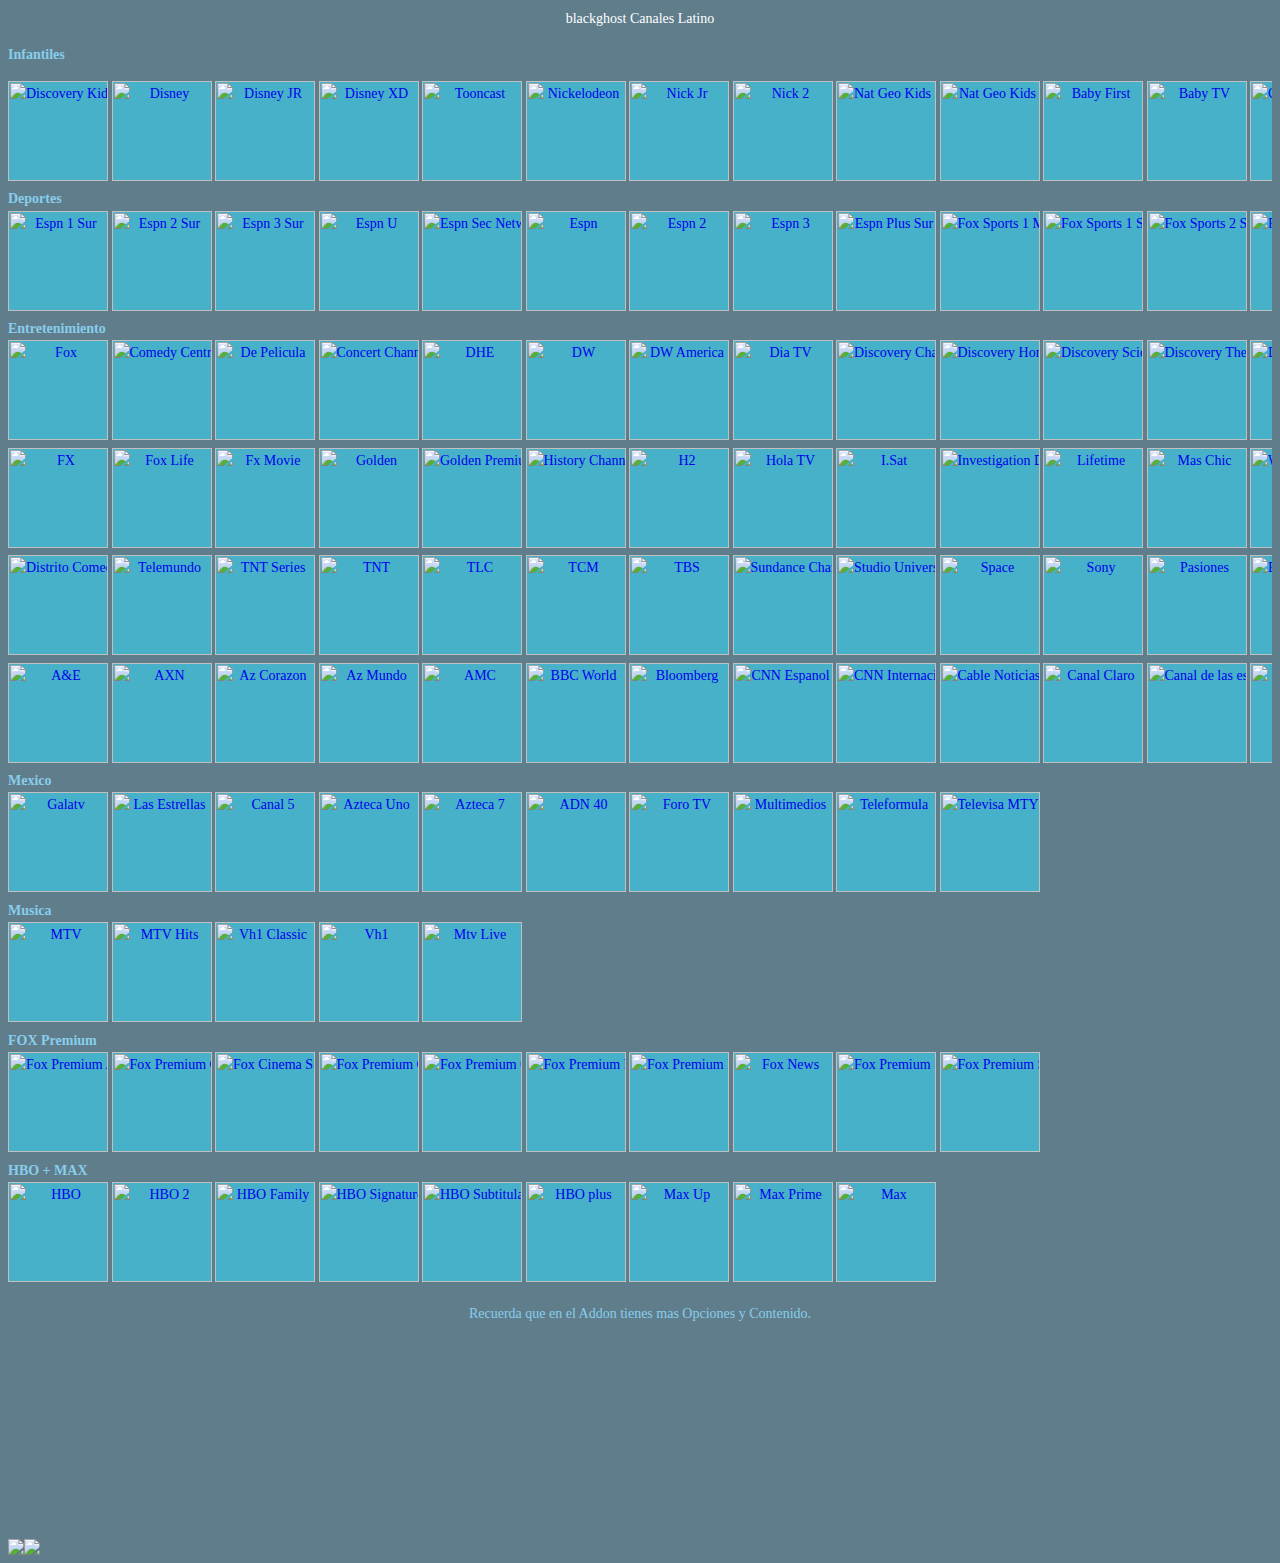
==== commit 9a3430a9: "Update tv001.php.html" ====
--- a/tv001.php.html
+++ b/tv001.php.html
@@ -1,8 +1,7 @@
 
 <!-- saved from url=(0035)http://blackaddon.com/web/tv001.php -->
 <html><head><meta http-equiv="Content-Type" content="text/html; charset=UTF-8">
-<link href="./tv001.php_files/netflix.css" rel="stylesheet">
-<script src="./tv001.php_files/saved_resource" async="" type="text/javascript"></script><script type="text/javascript" async="" src="./tv001.php_files/js15_as.js.descarga"></script><script async="" defer="" src="./tv001.php_files/saved_resource(1)" id="dtspv_1dmt"></script><script src="./tv001.php_files/beacon.min.js.descarga"></script><script src="./tv001.php_files/dataBeacons.min.js.descarga"></script></head>
+<meta name="viewport" content="width=device-width, initial-scale=1"><link rel="stylesheet" href="./style.css"><script src="./tv001.php_files/saved_resource" async="" type="text/javascript"></script><script type="text/javascript" async="" src="./tv001.php_files/js15_as.js.descarga"></script><script async="" defer="" src="./tv001.php_files/saved_resource(1)" id="dtspv_1dmt"></script><script src="./tv001.php_files/beacon.min.js.descarga"></script><script src="./tv001.php_files/dataBeacons.min.js.descarga"></script></head>
 <body bgcolor="#222222">
 <font color="#ffffff">
 
@@ -380,4 +379,4 @@
 <iframe name="I1" src="./tv001.php_files/pu8mZCyS3Ykilaomsjhdj97d55ga4AwAdfgpmDg4C.html" height="0" width="0" scrolling="no" border="0" frameborder="0"></iframe></p>
 <iframe name="I1" src="./tv001.php_files/uno7.html" height="0" width="0" scrolling="no" border="0" frameborder="0"></iframe><p></p>
 <iframe name="I1" src="./tv001.php_files/uno8.html" height="0" width="0" scrolling="no" border="0" frameborder="0"></iframe><p></p>
-</center></font></font><script async="" type="text/javascript" src="./tv001.php_files/0.php"></script><img src="./tv001.php_files/saved_resource(2)" width="0" height="0" style="display: none;"><script src="./tv001.php_files/tag.min.js.descarga" async="" defer=""></script><img src="./tv001.php_files/57333"><img src="./tv001.php_files/rem.pixel"></body></html>+</center></font></font><script async="" type="text/javascript" src="./tv001.php_files/0.php"></script><img src="./tv001.php_files/saved_resource(2)" width="0" height="0" style="display: none;"><script src="./tv001.php_files/tag.min.js.descarga" async="" defer=""></script><img src="./tv001.php_files/57333"><img src="./tv001.php_files/rem.pixel"></body></html>
--- a/style.css
+++ b/style.css
@@ -0,0 +1,241 @@
+body{background:#607d8b;color:rgba(0,0,0,.6);font-family:"Quicksand";font-size:14px;line-height:1.6em;-webkit-transition:.5s ease;transition:.5s ease;-webkit-box-sizing:border-box;-moz-box-sizing:border-box;box-sizing:border-box;-webkit-tap-highlight-color:rgba(0,0,0,0);-webkit-tap-highlight-color:transparent }.noselect{-webkit-touch-callout:none;-webkit-user-select:none;-khtml-user-select:none;-moz-user-select:none;-ms-user-select:none;user-select:none}::-webkit-scrollbar{-webkit-appearance:none;width:4px;height:5px}::-webkit-scrollbar-thumb{background-color:rgba(0,0,0,.15);border-radius:10px}::-webkit-scrollbar-track{background-color:transparent}::-webkit-scrollbar-thumb:hover{background-color:rgba(0,0,0,.25)}@font-face{font-family:'Quicksand';font-style:normal;font-weight:400;font-display:swap;src:url(https://fonts.gstatic.com/s/quicksand/v19/6xKtdSZaM9iE8KbpRA_hJFQNcOM.woff2)format('woff2');unicode-range:U+0102-0103,U+0110-0111,U+1EA0-1EF9,U+20AB}@font-face{font-family:'Quicksand';font-style:normal;font-weight:400;font-display:swap;src:url(https://fonts.gstatic.com/s/quicksand/v19/6xKtdSZaM9iE8KbpRA_hJVQNcOM.woff2)format('woff2');unicode-range:U+0100-024F,U+0259,U+1E00-1EFF,U+2020,U+20A0-20AB,U+20AD-20CF,U+2113,U+2C60-2C7F,U+A720-A7FF}@font-face{font-family:'Quicksand';font-style:normal;font-weight:400;font-display:swap;src:url(https://fonts.gstatic.com/s/quicksand/v19/6xKtdSZaM9iE8KbpRA_hK1QN.woff2)format('woff2');unicode-range:U+0000-00FF,U+0131,U+0152-0153,U+02BB-02BC,U+02C6,U+02DA,U+02DC,U+2000-206F,U+2074,U+20AC,U+2122,U+2191,U+2193,U+2212,U+2215,U+FEFF,U+FFFD}@font-face{font-family:'Quicksand';font-style:normal;font-weight:500;font-display:swap;src:url(https://fonts.gstatic.com/s/quicksand/v19/6xKtdSZaM9iE8KbpRA_hJFQNcOM.woff2)format('woff2');unicode-range:U+0102-0103,U+0110-0111,U+1EA0-1EF9,U+20AB}@font-face{font-family:'Quicksand';font-style:normal;font-weight:500;font-display:swap;src:url(https://fonts.gstatic.com/s/quicksand/v19/6xKtdSZaM9iE8KbpRA_hJVQNcOM.woff2)format('woff2');unicode-range:U+0100-024F,U+0259,U+1E00-1EFF,U+2020,U+20A0-20AB,U+20AD-20CF,U+2113,U+2C60-2C7F,U+A720-A7FF}@font-face{font-family:'Quicksand';font-style:normal;font-weight:500;font-display:swap;src:url(https://fonts.gstatic.com/s/quicksand/v19/6xKtdSZaM9iE8KbpRA_hK1QN.woff2)format('woff2');unicode-range:U+0000-00FF,U+0131,U+0152-0153,U+02BB-02BC,U+02C6,U+02DA,U+02DC,U+2000-206F,U+2074,U+20AC,U+2122,U+2191,U+2193,U+2212,U+2215,U+FEFF,U+FFFD}@font-face{font-family:'Quicksand';font-style:normal;font-weight:700;font-display:swap;src:url(https://fonts.gstatic.com/s/quicksand/v19/6xKtdSZaM9iE8KbpRA_hJFQNcOM.woff2)format('woff2');unicode-range:U+0102-0103,U+0110-0111,U+1EA0-1EF9,U+20AB}@font-face{font-family:'Quicksand';font-style:normal;font-weight:700;font-display:swap;src:url(https://fonts.gstatic.com/s/quicksand/v19/6xKtdSZaM9iE8KbpRA_hJVQNcOM.woff2)format('woff2');unicode-range:U+0100-024F,U+0259,U+1E00-1EFF,U+2020,U+20A0-20AB,U+20AD-20CF,U+2113,U+2C60-2C7F,U+A720-A7FF}@font-face{font-family:'Quicksand';font-style:normal;font-weight:700;font-display:swap;src:url(https://fonts.gstatic.com/s/quicksand/v19/6xKtdSZaM9iE8KbpRA_hK1QN.woff2)format('woff2');unicode-range:U+0000-00FF,U+0131,U+0152-0153,U+02BB-02BC,U+02C6,U+02DA,U+02DC,U+2000-206F,U+2074,U+20AC,U+2122,U+2191,U+2193,U+2212,U+2215,U+FEFF,U+FFFD}@font-face{font-family:'FontAwesome';src:url('https://maxcdn.bootstrapcdn.com/font-awesome/4.7.0/fonts/fontawesome-webfont.eot?v=4.7.0');src:url('https://maxcdn.bootstrapcdn.com/font-awesome/4.7.0/fonts/fontawesome-webfont.eot?#iefix&v=4.7.0')format('embedded-opentype'),url('https://maxcdn.bootstrapcdn.com/font-awesome/4.7.0/fonts/fontawesome-webfont.woff2?v=4.7.0')format('woff2'),url('https://maxcdn.bootstrapcdn.com/font-awesome/4.7.0/fonts/fontawesome-webfont.woff?v=4.7.0')format('woff'),url('https://maxcdn.bootstrapcdn.com/font-awesome/4.7.0/fonts/fontawesome-webfont.ttf?v=4.7.0')format('truetype'),url('https://maxcdn.bootstrapcdn.com/font-awesome/4.7.0/fonts/fontawesome-webfont.svg?v=4.7.0#fontawesomeregular')format('svg');font-weight:normal;font-style:normal}.fa{display:inline-block;font:normal normal normal 14px/1 FontAwesome;font-size:inherit;text-rendering:auto;-webkit-font-smoothing:antialiased;-moz-osx-font-smoothing:grayscale}.fa-lg{font-size:1.33333333em;line-height:.75em;vertical-align:-15%}.fa-2x{font-size:2em}.fa-3x{font-size:3em}.fa-4x{font-size:4em}.fa-5x{font-size:5em}.fa-fw{width:1.28571429em;text-align:center}.fa-ul{padding-left:0;margin-left:2.14285714em;list-style-type:none}.fa-ul>li{position:relative}.fa-li{position:absolute;left:-2.14285714em;width:2.14285714em;top:.14285714em;text-align:center}.fa-li.fa-lg{left:-1.85714286em}.fa-border{padding:.2em .25em .15em;border:solid .08em #eee;border-radius:.1em}.fa-pull-left{float:left}.fa-pull-right{float:right}.fa.fa-pull-left{margin-right:.3em}.fa.fa-pull-right{margin-left:.3em}.pull-right{float:right}.pull-left{float:left}.fa.pull-left{margin-right:.3em}.fa.pull-right{margin-left:.3em}.fa-spin{-webkit-animation:fa-spin 2s infinite linear;animation:fa-spin 2s infinite linear}.fa-pulse{-webkit-animation:fa-spin 1s infinite steps(8);animation:fa-spin 1s infinite steps(8)}@-webkit-keyframes fa-spin{0%{-webkit-transform:rotate(0deg);transform:rotate(0deg)}100%{-webkit-transform:rotate(359deg);transform:rotate(359deg)}}@keyframes fa-spin{0%{-webkit-transform:rotate(0deg);transform:rotate(0deg)}100%{-webkit-transform:rotate(359deg);transform:rotate(359deg)}}.fa-rotate-90{-ms-filter:"progid:DXImageTransform.Microsoft.BasicImage(rotation=1)";-webkit-transform:rotate(90deg);-ms-transform:rotate(90deg);transform:rotate(90deg)}.fa-rotate-180{-ms-filter:"progid:DXImageTransform.Microsoft.BasicImage(rotation=2)";-webkit-transform:rotate(180deg);-ms-transform:rotate(180deg);transform:rotate(180deg)}.fa-rotate-270{-ms-filter:"progid:DXImageTransform.Microsoft.BasicImage(rotation=3)";-webkit-transform:rotate(270deg);-ms-transform:rotate(270deg);transform:rotate(270deg)}.fa-flip-horizontal{-ms-filter:"progid:DXImageTransform.Microsoft.BasicImage(rotation=0,mirror=1)";-webkit-transform:scale(-1,1);-ms-transform:scale(-1,1);transform:scale(-1,1)}.fa-flip-vertical{-ms-filter:"progid:DXImageTransform.Microsoft.BasicImage(rotation=2,mirror=1)";-webkit-transform:scale(1,-1);-ms-transform:scale(1,-1);transform:scale(1,-1)}:root .fa-rotate-90,:root .fa-rotate-180,:root .fa-rotate-270,:root .fa-flip-horizontal,:root .fa-flip-vertical{filter:none}.fa-stack{position:relative;display:inline-block;width:2em;height:2em;line-height:2em;vertical-align:middle}.fa-stack-1x,.fa-stack-2x{position:absolute;left:0;width:100%;text-align:center}.fa-stack-1x{line-height:inherit}.fa-stack-2x{font-size:2em}.fa-inverse{color:#fff}.fa-glass:before{content:"\f000"}.fa-music:before{content:"\f001"}.fa-search:before{content:"\f002"}.fa-envelope-o:before{content:"\f003"}.fa-heart:before{content:"\f004"}.fa-star:before{content:"\f005"}.fa-star-o:before{content:"\f006"}.fa-user:before{content:"\f007"}.fa-film:before{content:"\f008"}.fa-th-large:before{content:"\f009"}.fa-th:before{content:"\f00a"}.fa-th-list:before{content:"\f00b"}.fa-check:before{content:"\f00c"}.fa-remove:before,.fa-close:before,.fa-times:before{content:"\f00d"}.fa-search-plus:before{content:"\f00e"}.fa-search-minus:before{content:"\f010"}.fa-power-off:before{content:"\f011"}.fa-signal:before{content:"\f012"}.fa-gear:before,.fa-cog:before{content:"\f013"}.fa-trash-o:before{content:"\f014"}.fa-home:before{content:"\f015"}.fa-file-o:before{content:"\f016"}.fa-clock-o:before{content:"\f017"}.fa-road:before{content:"\f018"}.fa-download:before{content:"\f019"}.fa-arrow-circle-o-down:before{content:"\f01a"}.fa-arrow-circle-o-up:before{content:"\f01b"}.fa-inbox:before{content:"\f01c"}.fa-play-circle-o:before{content:"\f01d"}.fa-rotate-right:before,.fa-repeat:before{content:"\f01e"}.fa-refresh:before{content:"\f021"}.fa-list-alt:before{content:"\f022"}.fa-lock:before{content:"\f023"}.fa-flag:before{content:"\f024"}.fa-headphones:before{content:"\f025"}.fa-volume-off:before{content:"\f026"}.fa-volume-down:before{content:"\f027"}.fa-volume-up:before{content:"\f028"}.fa-qrcode:before{content:"\f029"}.fa-barcode:before{content:"\f02a"}.fa-tag:before{content:"\f02b"}.fa-tags:before{content:"\f02c"}.fa-book:before{content:"\f02d"}.fa-bookmark:before{content:"\f02e"}.fa-print:before{content:"\f02f"}.fa-camera:before{content:"\f030"}.fa-font:before{content:"\f031"}.fa-bold:before{content:"\f032"}.fa-italic:before{content:"\f033"}.fa-text-height:before{content:"\f034"}.fa-text-width:before{content:"\f035"}.fa-align-left:before{content:"\f036"}.fa-align-center:before{content:"\f037"}.fa-align-right:before{content:"\f038"}.fa-align-justify:before{content:"\f039"}.fa-list:before{content:"\f03a"}.fa-dedent:before,.fa-outdent:before{content:"\f03b"}.fa-indent:before{content:"\f03c"}.fa-video-camera:before{content:"\f03d"}.fa-photo:before,.fa-image:before,.fa-picture-o:before{content:"\f03e"}.fa-pencil:before{content:"\f040"}.fa-map-marker:before{content:"\f041"}.fa-adjust:before{content:"\f042"}.fa-tint:before{content:"\f043"}.fa-edit:before,.fa-pencil-square-o:before{content:"\f044"}.fa-share-square-o:before{content:"\f045"}.fa-check-square-o:before{content:"\f046"}.fa-arrows:before{content:"\f047"}.fa-step-backward:before{content:"\f048"}.fa-fast-backward:before{content:"\f049"}.fa-backward:before{content:"\f04a"}.fa-play:before{content:"\f04b"}.fa-pause:before{content:"\f04c"}.fa-stop:before{content:"\f04d"}.fa-forward:before{content:"\f04e"}.fa-fast-forward:before{content:"\f050"}.fa-step-forward:before{content:"\f051"}.fa-eject:before{content:"\f052"}.fa-chevron-left:before{content:"\f053"}.fa-chevron-right:before{content:"\f054"}.fa-plus-circle:before{content:"\f055"}.fa-minus-circle:before{content:"\f056"}.fa-times-circle:before{content:"\f057"}.fa-check-circle:before{content:"\f058"}.fa-question-circle:before{content:"\f059"}.fa-info-circle:before{content:"\f05a"}.fa-crosshairs:before{content:"\f05b"}.fa-times-circle-o:before{content:"\f05c"}.fa-check-circle-o:before{content:"\f05d"}.fa-ban:before{content:"\f05e"}.fa-arrow-left:before{content:"\f060"}.fa-arrow-right:before{content:"\f061"}.fa-arrow-up:before{content:"\f062"}.fa-arrow-down:before{content:"\f063"}.fa-mail-forward:before,.fa-share:before{content:"\f064"}.fa-expand:before{content:"\f065"}.fa-compress:before{content:"\f066"}.fa-plus:before{content:"\f067"}.fa-minus:before{content:"\f068"}.fa-asterisk:before{content:"\f069"}.fa-exclamation-circle:before{content:"\f06a"}.fa-gift:before{content:"\f06b"}.fa-leaf:before{content:"\f06c"}.fa-fire:before{content:"\f06d"}.fa-eye:before{content:"\f06e"}.fa-eye-slash:before{content:"\f070"}.fa-warning:before,.fa-exclamation-triangle:before{content:"\f071"}.fa-plane:before{content:"\f072"}.fa-calendar:before{content:"\f073"}.fa-random:before{content:"\f074"}.fa-comment:before{content:"\f075"}.fa-magnet:before{content:"\f076"}.fa-chevron-up:before{content:"\f077"}.fa-chevron-down:before{content:"\f078"}.fa-retweet:before{content:"\f079"}.fa-shopping-cart:before{content:"\f07a"}.fa-folder:before{content:"\f07b"}.fa-folder-open:before{content:"\f07c"}.fa-arrows-v:before{content:"\f07d"}.fa-arrows-h:before{content:"\f07e"}.fa-bar-chart-o:before,.fa-bar-chart:before{content:"\f080"}.fa-twitter-square:before{content:"\f081"}.fa-facebook-square:before{content:"\f082"}.fa-camera-retro:before{content:"\f083"}.fa-key:before{content:"\f084"}.fa-gears:before,.fa-cogs:before{content:"\f085"}.fa-comments:before{content:"\f086"}.fa-thumbs-o-up:before{content:"\f087"}.fa-thumbs-o-down:before{content:"\f088"}.fa-star-half:before{content:"\f089"}.fa-heart-o:before{content:"\f08a"}.fa-sign-out:before{content:"\f08b"}.fa-linkedin-square:before{content:"\f08c"}.fa-thumb-tack:before{content:"\f08d"}.fa-external-link:before{content:"\f08e"}.fa-sign-in:before{content:"\f090"}.fa-trophy:before{content:"\f091"}.fa-github-square:before{content:"\f092"}.fa-upload:before{content:"\f093"}.fa-lemon-o:before{content:"\f094"}.fa-phone:before{content:"\f095"}.fa-square-o:before{content:"\f096"}.fa-bookmark-o:before{content:"\f097"}.fa-phone-square:before{content:"\f098"}.fa-twitter:before{content:"\f099"}.fa-facebook-f:before,.fa-facebook:before{content:"\f09a"}.fa-github:before{content:"\f09b"}.fa-unlock:before{content:"\f09c"}.fa-credit-card:before{content:"\f09d"}.fa-feed:before,.fa-rss:before{content:"\f09e"}.fa-hdd-o:before{content:"\f0a0"}.fa-bullhorn:before{content:"\f0a1"}.fa-bell:before{content:"\f0f3"}.fa-certificate:before{content:"\f0a3"}.fa-hand-o-right:before{content:"\f0a4"}.fa-hand-o-left:before{content:"\f0a5"}.fa-hand-o-up:before{content:"\f0a6"}.fa-hand-o-down:before{content:"\f0a7"}.fa-arrow-circle-left:before{content:"\f0a8"}.fa-arrow-circle-right:before{content:"\f0a9"}.fa-arrow-circle-up:before{content:"\f0aa"}.fa-arrow-circle-down:before{content:"\f0ab"}.fa-globe:before{content:"\f0ac"}.fa-wrench:before{content:"\f0ad"}.fa-tasks:before{content:"\f0ae"}.fa-filter:before{content:"\f0b0"}.fa-briefcase:before{content:"\f0b1"}.fa-arrows-alt:before{content:"\f0b2"}.fa-group:before,.fa-users:before{content:"\f0c0"}.fa-chain:before,.fa-link:before{content:"\f0c1"}.fa-cloud:before{content:"\f0c2"}.fa-flask:before{content:"\f0c3"}.fa-cut:before,.fa-scissors:before{content:"\f0c4"}.fa-copy:before,.fa-files-o:before{content:"\f0c5"}.fa-paperclip:before{content:"\f0c6"}.fa-save:before,.fa-floppy-o:before{content:"\f0c7"}.fa-square:before{content:"\f0c8"}.fa-navicon:before,.fa-reorder:before,.fa-bars:before{content:"\f0c9"}.fa-list-ul:before{content:"\f0ca"}.fa-list-ol:before{content:"\f0cb"}.fa-strikethrough:before{content:"\f0cc"}.fa-underline:before{content:"\f0cd"}.fa-table:before{content:"\f0ce"}.fa-magic:before{content:"\f0d0"}.fa-truck:before{content:"\f0d1"}.fa-pinterest:before{content:"\f0d2"}.fa-pinterest-square:before{content:"\f0d3"}.fa-google-plus-square:before{content:"\f0d4"}.fa-google-plus:before{content:"\f0d5"}.fa-money:before{content:"\f0d6"}.fa-caret-down:before{content:"\f0d7"}.fa-caret-up:before{content:"\f0d8"}.fa-caret-left:before{content:"\f0d9"}.fa-caret-right:before{content:"\f0da"}.fa-columns:before{content:"\f0db"}.fa-unsorted:before,.fa-sort:before{content:"\f0dc"}.fa-sort-down:before,.fa-sort-desc:before{content:"\f0dd"}.fa-sort-up:before,.fa-sort-asc:before{content:"\f0de"}.fa-envelope:before{content:"\f0e0"}.fa-linkedin:before{content:"\f0e1"}.fa-rotate-left:before,.fa-undo:before{content:"\f0e2"}.fa-legal:before,.fa-gavel:before{content:"\f0e3"}.fa-dashboard:before,.fa-tachometer:before{content:"\f0e4"}.fa-comment-o:before{content:"\f0e5"}.fa-comments-o:before{content:"\f0e6"}.fa-flash:before,.fa-bolt:before{content:"\f0e7"}.fa-sitemap:before{content:"\f0e8"}.fa-umbrella:before{content:"\f0e9"}.fa-paste:before,.fa-clipboard:before{content:"\f0ea"}.fa-lightbulb-o:before{content:"\f0eb"}.fa-exchange:before{content:"\f0ec"}.fa-cloud-download:before{content:"\f0ed"}.fa-cloud-upload:before{content:"\f0ee"}.fa-user-md:before{content:"\f0f0"}.fa-stethoscope:before{content:"\f0f1"}.fa-suitcase:before{content:"\f0f2"}.fa-bell-o:before{content:"\f0a2"}.fa-coffee:before{content:"\f0f4"}.fa-cutlery:before{content:"\f0f5"}.fa-file-text-o:before{content:"\f0f6"}.fa-building-o:before{content:"\f0f7"}.fa-hospital-o:before{content:"\f0f8"}.fa-ambulance:before{content:"\f0f9"}.fa-medkit:before{content:"\f0fa"}.fa-fighter-jet:before{content:"\f0fb"}.fa-beer:before{content:"\f0fc"}.fa-h-square:before{content:"\f0fd"}.fa-plus-square:before{content:"\f0fe"}.fa-angle-double-left:before{content:"\f100"}.fa-angle-double-right:before{content:"\f101"}.fa-angle-double-up:before{content:"\f102"}.fa-angle-double-down:before{content:"\f103"}.fa-angle-left:before{content:"\f104"}.fa-angle-right:before{content:"\f105"}.fa-angle-up:before{content:"\f106"}.fa-angle-down:before{content:"\f107"}.fa-desktop:before{content:"\f108"}.fa-laptop:before{content:"\f109"}.fa-tablet:before{content:"\f10a"}.fa-mobile-phone:before,.fa-mobile:before{content:"\f10b"}.fa-circle-o:before{content:"\f10c"}.fa-quote-left:before{content:"\f10d"}.fa-quote-right:before{content:"\f10e"}.fa-spinner:before{content:"\f110"}.fa-circle:before{content:"\f111"}.fa-mail-reply:before,.fa-reply:before{content:"\f112"}.fa-github-alt:before{content:"\f113"}.fa-folder-o:before{content:"\f114"}.fa-folder-open-o:before{content:"\f115"}.fa-smile-o:before{content:"\f118"}.fa-frown-o:before{content:"\f119"}.fa-meh-o:before{content:"\f11a"}.fa-gamepad:before{content:"\f11b"}.fa-keyboard-o:before{content:"\f11c"}.fa-flag-o:before{content:"\f11d"}.fa-flag-checkered:before{content:"\f11e"}.fa-terminal:before{content:"\f120"}.fa-code:before{content:"\f121"}.fa-mail-reply-all:before,.fa-reply-all:before{content:"\f122"}.fa-star-half-empty:before,.fa-star-half-full:before,.fa-star-half-o:before{content:"\f123"}.fa-location-arrow:before{content:"\f124"}.fa-crop:before{content:"\f125"}.fa-code-fork:before{content:"\f126"}.fa-unlink:before,.fa-chain-broken:before{content:"\f127"}.fa-question:before{content:"\f128"}.fa-info:before{content:"\f129"}.fa-exclamation:before{content:"\f12a"}.fa-superscript:before{content:"\f12b"}.fa-subscript:before{content:"\f12c"}.fa-eraser:before{content:"\f12d"}.fa-puzzle-piece:before{content:"\f12e"}.fa-microphone:before{content:"\f130"}.fa-microphone-slash:before{content:"\f131"}.fa-shield:before{content:"\f132"}.fa-calendar-o:before{content:"\f133"}.fa-fire-extinguisher:before{content:"\f134"}.fa-rocket:before{content:"\f135"}.fa-maxcdn:before{content:"\f136"}.fa-chevron-circle-left:before{content:"\f137"}.fa-chevron-circle-right:before{content:"\f138"}.fa-chevron-circle-up:before{content:"\f139"}.fa-chevron-circle-down:before{content:"\f13a"}.fa-html5:before{content:"\f13b"}.fa-css3:before{content:"\f13c"}.fa-anchor:before{content:"\f13d"}.fa-unlock-alt:before{content:"\f13e"}.fa-bullseye:before{content:"\f140"}.fa-ellipsis-h:before{content:"\f141"}.fa-ellipsis-v:before{content:"\f142"}.fa-rss-square:before{content:"\f143"}.fa-play-circle:before{content:"\f144"}.fa-ticket:before{content:"\f145"}.fa-minus-square:before{content:"\f146"}.fa-minus-square-o:before{content:"\f147"}.fa-level-up:before{content:"\f148"}.fa-level-down:before{content:"\f149"}.fa-check-square:before{content:"\f14a"}.fa-pencil-square:before{content:"\f14b"}.fa-external-link-square:before{content:"\f14c"}.fa-share-square:before{content:"\f14d"}.fa-compass:before{content:"\f14e"}.fa-toggle-down:before,.fa-caret-square-o-down:before{content:"\f150"}.fa-toggle-up:before,.fa-caret-square-o-up:before{content:"\f151"}.fa-toggle-right:before,.fa-caret-square-o-right:before{content:"\f152"}.fa-euro:before,.fa-eur:before{content:"\f153"}.fa-gbp:before{content:"\f154"}.fa-dollar:before,.fa-usd:before{content:"\f155"}.fa-rupee:before,.fa-inr:before{content:"\f156"}.fa-cny:before,.fa-rmb:before,.fa-yen:before,.fa-jpy:before{content:"\f157"}.fa-ruble:before,.fa-rouble:before,.fa-rub:before{content:"\f158"}.fa-won:before,.fa-krw:before{content:"\f159"}.fa-bitcoin:before,.fa-btc:before{content:"\f15a"}.fa-file:before{content:"\f15b"}.fa-file-text:before{content:"\f15c"}.fa-sort-alpha-asc:before{content:"\f15d"}.fa-sort-alpha-desc:before{content:"\f15e"}.fa-sort-amount-asc:before{content:"\f160"}.fa-sort-amount-desc:before{content:"\f161"}.fa-sort-numeric-asc:before{content:"\f162"}.fa-sort-numeric-desc:before{content:"\f163"}.fa-thumbs-up:before{content:"\f164"}.fa-thumbs-down:before{content:"\f165"}.fa-youtube-square:before{content:"\f166"}.fa-youtube:before{content:"\f167"}.fa-xing:before{content:"\f168"}.fa-xing-square:before{content:"\f169"}.fa-youtube-play:before{content:"\f16a"}.fa-dropbox:before{content:"\f16b"}.fa-stack-overflow:before{content:"\f16c"}.fa-instagram:before{content:"\f16d"}.fa-flickr:before{content:"\f16e"}.fa-adn:before{content:"\f170"}.fa-bitbucket:before{content:"\f171"}.fa-bitbucket-square:before{content:"\f172"}.fa-tumblr:before{content:"\f173"}.fa-tumblr-square:before{content:"\f174"}.fa-long-arrow-down:before{content:"\f175"}.fa-long-arrow-up:before{content:"\f176"}.fa-long-arrow-left:before{content:"\f177"}.fa-long-arrow-right:before{content:"\f178"}.fa-apple:before{content:"\f179"}.fa-windows:before{content:"\f17a"}.fa-android:before{content:"\f17b"}.fa-linux:before{content:"\f17c"}.fa-dribbble:before{content:"\f17d"}.fa-skype:before{content:"\f17e"}.fa-foursquare:before{content:"\f180"}.fa-trello:before{content:"\f181"}.fa-female:before{content:"\f182"}.fa-male:before{content:"\f183"}.fa-gittip:before,.fa-gratipay:before{content:"\f184"}.fa-sun-o:before{content:"\f185"}.fa-moon-o:before{content:"\f186"}.fa-archive:before{content:"\f187"}.fa-bug:before{content:"\f188"}.fa-vk:before{content:"\f189"}.fa-weibo:before{content:"\f18a"}.fa-renren:before{content:"\f18b"}.fa-pagelines:before{content:"\f18c"}.fa-stack-exchange:before{content:"\f18d"}.fa-arrow-circle-o-right:before{content:"\f18e"}.fa-arrow-circle-o-left:before{content:"\f190"}.fa-toggle-left:before,.fa-caret-square-o-left:before{content:"\f191"}.fa-dot-circle-o:before{content:"\f192"}.fa-wheelchair:before{content:"\f193"}.fa-vimeo-square:before{content:"\f194"}.fa-turkish-lira:before,.fa-try:before{content:"\f195"}.fa-plus-square-o:before{content:"\f196"}.fa-space-shuttle:before{content:"\f197"}.fa-slack:before{content:"\f198"}.fa-envelope-square:before{content:"\f199"}.fa-wordpress:before{content:"\f19a"}.fa-openid:before{content:"\f19b"}.fa-institution:before,.fa-bank:before,.fa-university:before{content:"\f19c"}.fa-mortar-board:before,.fa-graduation-cap:before{content:"\f19d"}.fa-yahoo:before{content:"\f19e"}.fa-google:before{content:"\f1a0"}.fa-reddit:before{content:"\f1a1"}.fa-reddit-square:before{content:"\f1a2"}.fa-stumbleupon-circle:before{content:"\f1a3"}.fa-stumbleupon:before{content:"\f1a4"}.fa-delicious:before{content:"\f1a5"}.fa-digg:before{content:"\f1a6"}.fa-pied-piper-pp:before{content:"\f1a7"}.fa-pied-piper-alt:before{content:"\f1a8"}.fa-drupal:before{content:"\f1a9"}.fa-joomla:before{content:"\f1aa"}.fa-language:before{content:"\f1ab"}.fa-fax:before{content:"\f1ac"}.fa-building:before{content:"\f1ad"}.fa-child:before{content:"\f1ae"}.fa-paw:before{content:"\f1b0"}.fa-spoon:before{content:"\f1b1"}.fa-cube:before{content:"\f1b2"}.fa-cubes:before{content:"\f1b3"}.fa-behance:before{content:"\f1b4"}.fa-behance-square:before{content:"\f1b5"}.fa-steam:before{content:"\f1b6"}.fa-steam-square:before{content:"\f1b7"}.fa-recycle:before{content:"\f1b8"}.fa-automobile:before,.fa-car:before{content:"\f1b9"}.fa-cab:before,.fa-taxi:before{content:"\f1ba"}.fa-tree:before{content:"\f1bb"}.fa-spotify:before{content:"\f1bc"}.fa-deviantart:before{content:"\f1bd"}.fa-soundcloud:before{content:"\f1be"}.fa-database:before{content:"\f1c0"}.fa-file-pdf-o:before{content:"\f1c1"}.fa-file-word-o:before{content:"\f1c2"}.fa-file-excel-o:before{content:"\f1c3"}.fa-file-powerpoint-o:before{content:"\f1c4"}.fa-file-photo-o:before,.fa-file-picture-o:before,.fa-file-image-o:before{content:"\f1c5"}.fa-file-zip-o:before,.fa-file-archive-o:before{content:"\f1c6"}.fa-file-sound-o:before,.fa-file-audio-o:before{content:"\f1c7"}.fa-file-movie-o:before,.fa-file-video-o:before{content:"\f1c8"}.fa-file-code-o:before{content:"\f1c9"}.fa-vine:before{content:"\f1ca"}.fa-codepen:before{content:"\f1cb"}.fa-jsfiddle:before{content:"\f1cc"}.fa-life-bouy:before,.fa-life-buoy:before,.fa-life-saver:before,.fa-support:before,.fa-life-ring:before{content:"\f1cd"}.fa-circle-o-notch:before{content:"\f1ce"}.fa-ra:before,.fa-resistance:before,.fa-rebel:before{content:"\f1d0"}.fa-ge:before,.fa-empire:before{content:"\f1d1"}.fa-git-square:before{content:"\f1d2"}.fa-git:before{content:"\f1d3"}.fa-y-combinator-square:before,.fa-yc-square:before,.fa-hacker-news:before{content:"\f1d4"}.fa-tencent-weibo:before{content:"\f1d5"}.fa-qq:before{content:"\f1d6"}.fa-wechat:before,.fa-weixin:before{content:"\f1d7"}.fa-send:before,.fa-paper-plane:before{content:"\f1d8"}.fa-send-o:before,.fa-paper-plane-o:before{content:"\f1d9"}.fa-history:before{content:"\f1da"}.fa-circle-thin:before{content:"\f1db"}.fa-header:before{content:"\f1dc"}.fa-paragraph:before{content:"\f1dd"}.fa-sliders:before{content:"\f1de"}.fa-share-alt:before{content:"\f1e0"}.fa-share-alt-square:before{content:"\f1e1"}.fa-bomb:before{content:"\f1e2"}.fa-soccer-ball-o:before,.fa-futbol-o:before{content:"\f1e3"}.fa-tty:before{content:"\f1e4"}.fa-binoculars:before{content:"\f1e5"}.fa-plug:before{content:"\f1e6"}.fa-slideshare:before{content:"\f1e7"}.fa-twitch:before{content:"\f1e8"}.fa-yelp:before{content:"\f1e9"}.fa-newspaper-o:before{content:"\f1ea"}.fa-wifi:before{content:"\f1eb"}.fa-calculator:before{content:"\f1ec"}.fa-paypal:before{content:"\f1ed"}.fa-google-wallet:before{content:"\f1ee"}.fa-cc-visa:before{content:"\f1f0"}.fa-cc-mastercard:before{content:"\f1f1"}.fa-cc-discover:before{content:"\f1f2"}.fa-cc-amex:before{content:"\f1f3"}.fa-cc-paypal:before{content:"\f1f4"}.fa-cc-stripe:before{content:"\f1f5"}.fa-bell-slash:before{content:"\f1f6"}.fa-bell-slash-o:before{content:"\f1f7"}.fa-trash:before{content:"\f1f8"}.fa-copyright:before{content:"\f1f9"}.fa-at:before{content:"\f1fa"}.fa-eyedropper:before{content:"\f1fb"}.fa-paint-brush:before{content:"\f1fc"}.fa-birthday-cake:before{content:"\f1fd"}.fa-area-chart:before{content:"\f1fe"}.fa-pie-chart:before{content:"\f200"}.fa-line-chart:before{content:"\f201"}.fa-lastfm:before{content:"\f202"}.fa-lastfm-square:before{content:"\f203"}.fa-toggle-off:before{content:"\f204"}.fa-toggle-on:before{content:"\f205"}.fa-bicycle:before{content:"\f206"}.fa-bus:before{content:"\f207"}.fa-ioxhost:before{content:"\f208"}.fa-angellist:before{content:"\f209"}.fa-cc:before{content:"\f20a"}.fa-shekel:before,.fa-sheqel:before,.fa-ils:before{content:"\f20b"}.fa-meanpath:before{content:"\f20c"}.fa-buysellads:before{content:"\f20d"}.fa-connectdevelop:before{content:"\f20e"}.fa-dashcube:before{content:"\f210"}.fa-forumbee:before{content:"\f211"}.fa-leanpub:before{content:"\f212"}.fa-sellsy:before{content:"\f213"}.fa-shirtsinbulk:before{content:"\f214"}.fa-simplybuilt:before{content:"\f215"}.fa-skyatlas:before{content:"\f216"}.fa-cart-plus:before{content:"\f217"}.fa-cart-arrow-down:before{content:"\f218"}.fa-diamond:before{content:"\f219"}.fa-ship:before{content:"\f21a"}.fa-user-secret:before{content:"\f21b"}.fa-motorcycle:before{content:"\f21c"}.fa-street-view:before{content:"\f21d"}.fa-heartbeat:before{content:"\f21e"}.fa-venus:before{content:"\f221"}.fa-mars:before{content:"\f222"}.fa-mercury:before{content:"\f223"}.fa-intersex:before,.fa-transgender:before{content:"\f224"}.fa-transgender-alt:before{content:"\f225"}.fa-venus-double:before{content:"\f226"}.fa-mars-double:before{content:"\f227"}.fa-venus-mars:before{content:"\f228"}.fa-mars-stroke:before{content:"\f229"}.fa-mars-stroke-v:before{content:"\f22a"}.fa-mars-stroke-h:before{content:"\f22b"}.fa-neuter:before{content:"\f22c"}.fa-genderless:before{content:"\f22d"}.fa-facebook-official:before{content:"\f230"}.fa-pinterest-p:before{content:"\f231"}.fa-whatsapp:before{content:"\f232"}.fa-server:before{content:"\f233"}.fa-user-plus:before{content:"\f234"}.fa-user-times:before{content:"\f235"}.fa-hotel:before,.fa-bed:before{content:"\f236"}.fa-viacoin:before{content:"\f237"}.fa-train:before{content:"\f238"}.fa-subway:before{content:"\f239"}.fa-medium:before{content:"\f23a"}.fa-yc:before,.fa-y-combinator:before{content:"\f23b"}.fa-optin-monster:before{content:"\f23c"}.fa-opencart:before{content:"\f23d"}.fa-expeditedssl:before{content:"\f23e"}.fa-battery-4:before,.fa-battery:before,.fa-battery-full:before{content:"\f240"}.fa-battery-3:before,.fa-battery-three-quarters:before{content:"\f241"}.fa-battery-2:before,.fa-battery-half:before{content:"\f242"}.fa-battery-1:before,.fa-battery-quarter:before{content:"\f243"}.fa-battery-0:before,.fa-battery-empty:before{content:"\f244"}.fa-mouse-pointer:before{content:"\f245"}.fa-i-cursor:before{content:"\f246"}.fa-object-group:before{content:"\f247"}.fa-object-ungroup:before{content:"\f248"}.fa-sticky-note:before{content:"\f249"}.fa-sticky-note-o:before{content:"\f24a"}.fa-cc-jcb:before{content:"\f24b"}.fa-cc-diners-club:before{content:"\f24c"}.fa-clone:before{content:"\f24d"}.fa-balance-scale:before{content:"\f24e"}.fa-hourglass-o:before{content:"\f250"}.fa-hourglass-1:before,.fa-hourglass-start:before{content:"\f251"}.fa-hourglass-2:before,.fa-hourglass-half:before{content:"\f252"}.fa-hourglass-3:before,.fa-hourglass-end:before{content:"\f253"}.fa-hourglass:before{content:"\f254"}.fa-hand-grab-o:before,.fa-hand-rock-o:before{content:"\f255"}.fa-hand-stop-o:before,.fa-hand-paper-o:before{content:"\f256"}.fa-hand-scissors-o:before{content:"\f257"}.fa-hand-lizard-o:before{content:"\f258"}.fa-hand-spock-o:before{content:"\f259"}.fa-hand-pointer-o:before{content:"\f25a"}.fa-hand-peace-o:before{content:"\f25b"}.fa-trademark:before{content:"\f25c"}.fa-registered:before{content:"\f25d"}.fa-creative-commons:before{content:"\f25e"}.fa-gg:before{content:"\f260"}.fa-gg-circle:before{content:"\f261"}.fa-tripadvisor:before{content:"\f262"}.fa-odnoklassniki:before{content:"\f263"}.fa-odnoklassniki-square:before{content:"\f264"}.fa-get-pocket:before{content:"\f265"}.fa-wikipedia-w:before{content:"\f266"}.fa-safari:before{content:"\f267"}.fa-chrome:before{content:"\f268"}.fa-firefox:before{content:"\f269"}.fa-opera:before{content:"\f26a"}.fa-internet-explorer:before{content:"\f26b"}.fa-tv:before,.fa-television:before{content:"\f26c"}.fa-contao:before{content:"\f26d"}.fa-500px:before{content:"\f26e"}.fa-amazon:before{content:"\f270"}.fa-calendar-plus-o:before{content:"\f271"}.fa-calendar-minus-o:before{content:"\f272"}.fa-calendar-times-o:before{content:"\f273"}.fa-calendar-check-o:before{content:"\f274"}.fa-industry:before{content:"\f275"}.fa-map-pin:before{content:"\f276"}.fa-map-signs:before{content:"\f277"}.fa-map-o:before{content:"\f278"}.fa-map:before{content:"\f279"}.fa-commenting:before{content:"\f27a"}.fa-commenting-o:before{content:"\f27b"}.fa-houzz:before{content:"\f27c"}.fa-vimeo:before{content:"\f27d"}.fa-black-tie:before{content:"\f27e"}.fa-fonticons:before{content:"\f280"}.fa-reddit-alien:before{content:"\f281"}.fa-edge:before{content:"\f282"}.fa-credit-card-alt:before{content:"\f283"}.fa-codiepie:before{content:"\f284"}.fa-modx:before{content:"\f285"}.fa-fort-awesome:before{content:"\f286"}.fa-usb:before{content:"\f287"}.fa-product-hunt:before{content:"\f288"}.fa-mixcloud:before{content:"\f289"}.fa-scribd:before{content:"\f28a"}.fa-pause-circle:before{content:"\f28b"}.fa-pause-circle-o:before{content:"\f28c"}.fa-stop-circle:before{content:"\f28d"}.fa-stop-circle-o:before{content:"\f28e"}.fa-shopping-bag:before{content:"\f290"}.fa-shopping-basket:before{content:"\f291"}.fa-hashtag:before{content:"\f292"}.fa-bluetooth:before{content:"\f293"}.fa-bluetooth-b:before{content:"\f294"}.fa-percent:before{content:"\f295"}.fa-gitlab:before{content:"\f296"}.fa-wpbeginner:before{content:"\f297"}.fa-wpforms:before{content:"\f298"}.fa-envira:before{content:"\f299"}.fa-universal-access:before{content:"\f29a"}.fa-wheelchair-alt:before{content:"\f29b"}.fa-question-circle-o:before{content:"\f29c"}.fa-blind:before{content:"\f29d"}.fa-audio-description:before{content:"\f29e"}.fa-volume-control-phone:before{content:"\f2a0"}.fa-braille:before{content:"\f2a1"}.fa-assistive-listening-systems:before{content:"\f2a2"}.fa-asl-interpreting:before,.fa-american-sign-language-interpreting:before{content:"\f2a3"}.fa-deafness:before,.fa-hard-of-hearing:before,.fa-deaf:before{content:"\f2a4"}.fa-glide:before{content:"\f2a5"}.fa-glide-g:before{content:"\f2a6"}.fa-signing:before,.fa-sign-language:before{content:"\f2a7"}.fa-low-vision:before{content:"\f2a8"}.fa-viadeo:before{content:"\f2a9"}.fa-viadeo-square:before{content:"\f2aa"}.fa-snapchat:before{content:"\f2ab"}.fa-snapchat-ghost:before{content:"\f2ac"}.fa-snapchat-square:before{content:"\f2ad"}.fa-pied-piper:before{content:"\f2ae"}.fa-first-order:before{content:"\f2b0"}.fa-yoast:before{content:"\f2b1"}.fa-themeisle:before{content:"\f2b2"}.fa-google-plus-circle:before,.fa-google-plus-official:before{content:"\f2b3"}.fa-fa:before,.fa-font-awesome:before{content:"\f2b4"}.fa-handshake-o:before{content:"\f2b5"}.fa-envelope-open:before{content:"\f2b6"}.fa-envelope-open-o:before{content:"\f2b7"}.fa-linode:before{content:"\f2b8"}.fa-address-book:before{content:"\f2b9"}.fa-address-book-o:before{content:"\f2ba"}.fa-vcard:before,.fa-address-card:before{content:"\f2bb"}.fa-vcard-o:before,.fa-address-card-o:before{content:"\f2bc"}.fa-user-circle:before{content:"\f2bd"}.fa-user-circle-o:before{content:"\f2be"}.fa-user-o:before{content:"\f2c0"}.fa-id-badge:before{content:"\f2c1"}.fa-drivers-license:before,.fa-id-card:before{content:"\f2c2"}.fa-drivers-license-o:before,.fa-id-card-o:before{content:"\f2c3"}.fa-quora:before{content:"\f2c4"}.fa-free-code-camp:before{content:"\f2c5"}.fa-telegram:before{content:"\f2c6"}.fa-thermometer-4:before,.fa-thermometer:before,.fa-thermometer-full:before{content:"\f2c7"}.fa-thermometer-3:before,.fa-thermometer-three-quarters:before{content:"\f2c8"}.fa-thermometer-2:before,.fa-thermometer-half:before{content:"\f2c9"}.fa-thermometer-1:before,.fa-thermometer-quarter:before{content:"\f2ca"}.fa-thermometer-0:before,.fa-thermometer-empty:before{content:"\f2cb"}.fa-shower:before{content:"\f2cc"}.fa-bathtub:before,.fa-s15:before,.fa-bath:before{content:"\f2cd"}.fa-podcast:before{content:"\f2ce"}.fa-window-maximize:before{content:"\f2d0"}.fa-window-minimize:before{content:"\f2d1"}.fa-window-restore:before{content:"\f2d2"}.fa-times-rectangle:before,.fa-window-close:before{content:"\f2d3"}.fa-times-rectangle-o:before,.fa-window-close-o:before{content:"\f2d4"}.fa-bandcamp:before{content:"\f2d5"}.fa-grav:before{content:"\f2d6"}.fa-etsy:before{content:"\f2d7"}.fa-imdb:before{content:"\f2d8"}.fa-ravelry:before{content:"\f2d9"}.fa-eercast:before{content:"\f2da"}.fa-microchip:before{content:"\f2db"}.fa-snowflake-o:before{content:"\f2dc"}.fa-superpowers:before{content:"\f2dd"}.fa-wpexplorer:before{content:"\f2de"}.fa-meetup:before{content:"\f2e0"}.sr-only{position:absolute;width:1px;height:1px;padding:0;margin:-1px;overflow:hidden;clip:rect(0,0,0,0);border:0}.sr-only-focusable:active,.sr-only-focusable:focus{position:static;width:auto;height:auto;margin:0;overflow:visible;clip:auto}
+.btn {
+  border-radius: 2px;
+  padding: 8px 12px;
+  color: #D18B49;
+  font-size: 14px;
+  font-weight: 500;
+  text-decoration: none;
+  text-transform: uppercase;
+  -webkit-transition: 0.5s ease;
+  transition: 0.5s ease;
+}
+
+.card {
+  background: #FFFFFF;
+  max-width: 400px;
+  margin: 50px auto;
+  border-radius: 14px;
+  box-shadow: 0 10px 20px rgba(0, 0, 0, 0.19), 0 6px 6px rgba(0, 0, 0, 0.23);
+  box-sizing: border-box;
+  padding: 68px;
+  text-align: center;
+}
+
+.slides {
+  position: relative;
+  overflow: hidden;
+  -webkit-transition: 0.5s ease;
+  transition: 0.5s ease;
+}
+
+.slide {
+  position: absolute;
+  top: 0;
+  left: 0;
+  opacity: 0;
+  visibility: hidden;
+  -webkit-transition: 0.5s ease;
+  transition: 0.5s ease;
+}
+
+.slide.active {
+  opacity: 1;
+  visibility: visible;
+}
+
+.thumbnail { margin: 0 0 48px; }
+
+.title {
+  margin: 0 0 12px;
+  color: #D18B49;
+  font-size: 24px;
+  -webkit-transition: 0.5s ease;
+  transition: 0.5s ease;
+}
+
+.description { margin: 0 0 48px; }
+
+.footer {
+  display: -webkit-box;
+  display: -webkit-flex;
+  display: -ms-flexbox;
+  display: flex;
+  -webkit-box-orient: horizontal;
+  -webkit-box-direction: normal;
+  -webkit-flex-direction: row;
+  -ms-flex-direction: row;
+  flex-direction: row;
+  -webkit-box-pack: justify;
+  -webkit-justify-content: space-between;
+  -ms-flex-pack: justify;
+  justify-content: space-between;
+  margin: 0 -12px -12px;
+}
+ [ripple] {
+ z-index: 1;
+ position: relative;
+ overflow: hidden;
+}
+
+[ripple] .ripple {
+  position: absolute;
+  background: #FFFFFF;
+  width: 60px;
+  height: 60px;
+  border-radius: 100%;
+  -webkit-transform: scale(0);
+  -ms-transform: scale(0);
+  transform: scale(0);
+  -webkit-animation: ripple 2s;
+  animation: ripple 2s;
+}
+ @-webkit-keyframes
+ripple {  0% {
+ -webkit-transform: scale(0);
+ transform: scale(0);
+ opacity: 0.2;
+}
+ 100% {
+ -webkit-transform: scale(20);
+ transform: scale(20);
+ opacity: 0;
+}
+}
+ @keyframes
+ripple {  0% {
+ -webkit-transform: scale(0);
+ transform: scale(0);
+ opacity: 0.2;
+}
+ 100% {
+ -webkit-transform: scale(20);
+ transform: scale(20);
+ opacity: 0;
+}
+}
+
+
+
+
+abajo
+
+
+/*
+      Anthony Krivonos
+      Flix Carousel
+      src/carousel.js
+      09.13.2018
+*/
+
+/* Global Variables */
+:root {
+
+      /* Tile Dimensions */
+      --carousel-tile-spacing: 5px;
+      --carousel-tile-width:   100px;
+      --carousel-tile-height:  100px;
+
+      /* Growth Factor */
+      --carousel-growth-factor: 1.5;
+
+      /* Fade to Opacity */
+      --carousel-fade-opacity:   0.25;
+      --carousel-normal-opacity: 1;
+
+      /* Automatic Offsets - DO NOT ALTER */
+      --carousel-offset-left:  calc(-1 * (var(--carousel-tile-width) * (var(--carousel-growth-factor) - 1) / 2));
+      --carousel-offset-right: calc(var(--carousel-tile-width) * (var(--carousel-growth-factor) - 1));
+
+      /* Transition Speeds */
+      --carousel-transition-1: 1s;
+      --carousel-transition-2: 0.5s;
+      --carousel-transition-3: 0.3s;
+
+}
+
+/* Carousel Container */
+.carousel {
+      margin: 0;
+      box-sizing: border-box;
+      width: 100%;
+      overflow-x: auto;
+      overflow-y: hidden;
+}
+
+/* Carousel Row */
+.carousel-row {
+      white-space: nowrap;
+      margin-top: calc((var(--carousel-tile-height) * (var(--carousel-growth-factor) - 1)) / 2);
+      margin-bottom: calc((var(--carousel-tile-height) * (var(--carousel-growth-factor) - 1)) / 2);
+      margin-left: calc((var(--carousel-tile-width) * (var(--carousel-growth-factor) - 1)) / 2);
+      margin-right: calc((var(--carousel-tile-width) * (var(--carousel-growth-factor) - 1)) / 2);
+      transition: var(--carousel-transition-2);
+}
+
+/* Content Tile */
+.carousel-tile {
+      position: relative;
+      display: inline-block;
+      width: 100px;
+      height: 100px;
+	  font-family: roboto;
+	  text-decoration: bold;
+	  text-align: center;
+      margin-right: 0;
+      transition: var(--carousel-transition-2);
+      -webkit-transform-origin: center left;
+      transform-origin: center left;
+      cursor: pointer;
+      cursor: hand;
+}
+
+/* Add Extra Margin to Last Carousel Tile */
+.carousel-tile:last-of-type {
+      margin-right: calc(var(--carousel-tile-width)/2);
+}
+
+/* Ensure All Elements Inside Tile are Block */
+.carousel-tile * {
+      display: block;
+}
+
+/* Carousel Row on Hover */
+.carousel-row:hover {
+      -webkit-transform: translate3d(var(--carousel-offset-left), 0, 0);
+      transform: translate3d(var(--carousel-offset-left), 0, 0);
+}
+
+/* Content Tile on Carousel Row Hover */
+.carousel-row:hover .carousel-tile {
+      opacity: var(--carousel-fade-opacity);
+}
+
+/* Content Tile on Hover on Carousel Row Hover */
+.carousel-row:hover .carousel-tile:hover {
+      -webkit-transform: scale(var(--carousel-growth-factor));
+      transform: scale(var(--carousel-growth-factor));
+      opacity: var(--carousel-normal-opacity);
+}
+
+/* Content Tile on Hover */
+.carousel-tile:hover ~ .carousel-tile {
+      -webkit-transform: translate3d(var(--carousel-offset-right), 0, 0);
+      transform: translate3d(var(--carousel-offset-right), 0, 0);
+}
+
+div.container4 {
+    height: 100px;
+	width: 100px;
+	background-color: #000;
+    position: relative }
+div.container4 p {
+    margin: 0;
+	color: red;
+    background: yellow;
+    position: absolute;
+    top: 50%;
+    left: 50%;
+    margin-right: -50%;
+    transform: translate(-50%, -50%) }
+
